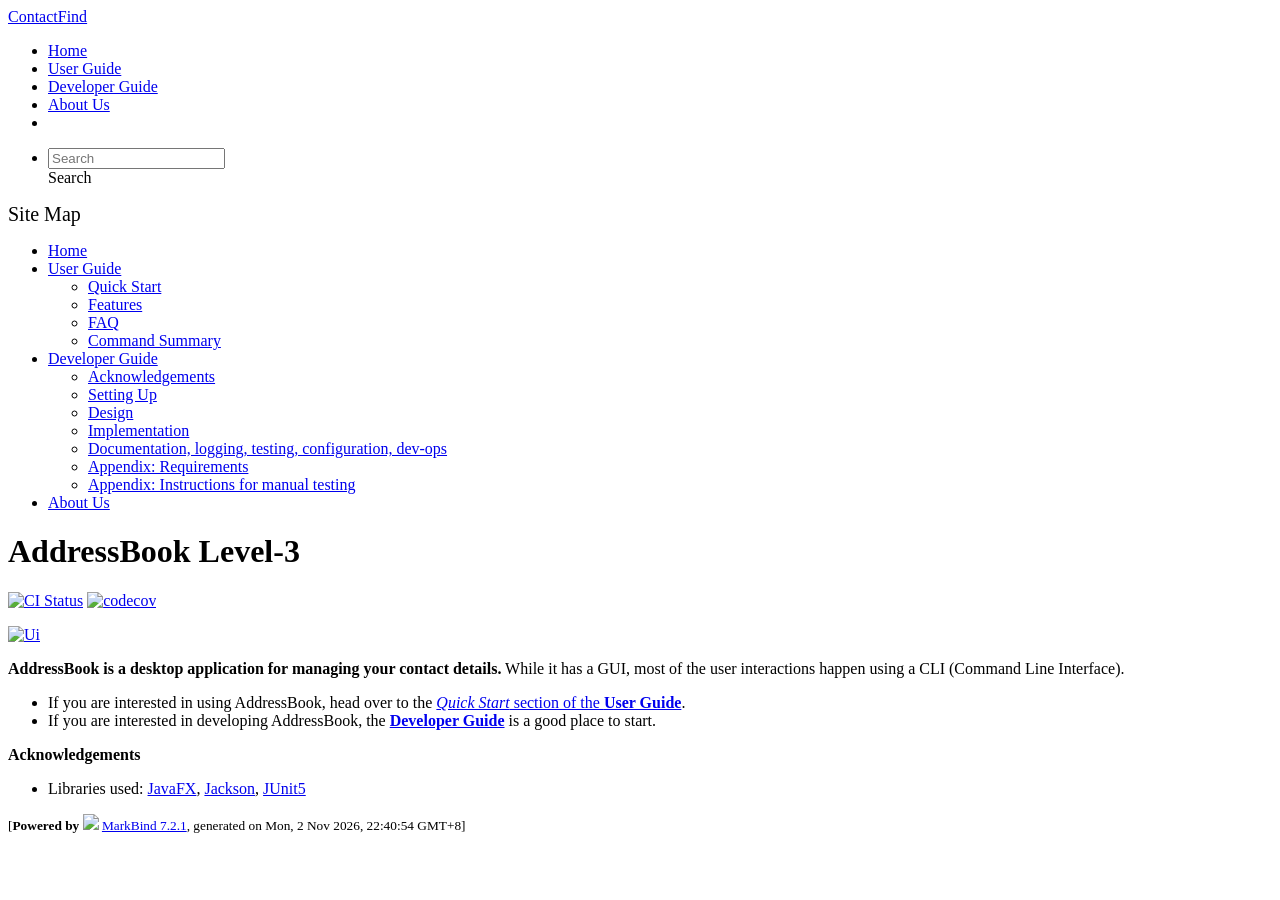
==== index.html @ 92389203 "deploy: ba1657b4b114d05a9017d8727f1a658572b34e5a" ====
<!DOCTYPE html>
<html data-dark-mode="false" data-code-theme="light">
<head>
    <script src="/tp/markbind/js/theme-manager.js"></script>
    <meta charset="utf-8">
    <meta http-equiv="X-UA-Compatible" content="IE=edge">
    <meta name="generator" content="MarkBind 7.2.1">
    <meta name="viewport" content="width=device-width, initial-scale=1"><title>ContactFind - AddressBook Level-3</title> <link rel="stylesheet" href="/tp/markbind/css/bootstrap.min.css"> <link rel="stylesheet" href="/tp/markbind/fontawesome/css/all.min.css"> <link rel="stylesheet" href="/tp/markbind/glyphicons/css/bootstrap-glyphicons.min.css">
    
    
    <link rel="stylesheet" id="markbind-highlight-light" href="/tp/markbind/css/codeblock-light.min.css">
    <link rel="stylesheet" id="markbind-highlight-dark" href="/tp/markbind/css/codeblock-dark.min.css">
    <script src="/tp/markbind/js/code-theme.js"></script><link rel="stylesheet" href="/tp/markbind/css/markbind.min.css"><link rel="stylesheet" href="/tp/plugins/markbind-plugin-anchors/markbind-plugin-anchors.css"><link rel="stylesheet" href="/tp/plugins/markbind-plugin-tree/markbind-plugin-tree.css">
    
  <link rel="stylesheet" href="/tp/stylesheets/main.css">
<link rel="icon" href="/tp/images/SeEduLogo.png"></head>
<script>
  const baseUrl = '/tp'
</script>
<body 
   
  data-code-theme="light">
<div id="app"><!--[--><header sticky><div data-v-94b60ff6><nav class="navbar navbar-expand-md d-print-none navbar-dark bg-dark" data-v-94b60ff6><div class="container-fluid" data-v-94b60ff6><div class="navbar-left" data-v-94b60ff6><!--[--><a href="/tp/index.html" title="Home" class="navbar-brand">ContactFind</a><!--]--></div><div class="navbar-default" data-v-94b60ff6><ul class="navbar-nav me-auto mt-2 mt-lg-0" data-v-94b60ff6><!--[--> <li><a href="/tp/index.html" class="nav-link">Home</a></li> <li><a href="/tp/UserGuide.html" class="nav-link">User Guide</a></li> <li><a href="/tp/DeveloperGuide.html" class="nav-link">Developer Guide</a></li> <li><a href="/tp/AboutUs.html" class="nav-link">About Us</a></li> <li><a href="https://github.com/se-edu/addressbook-level3" target="_blank" class="nav-link"><span><span aria-hidden="true" class="fab fa-github"></span></span></a></li> <!--]--></ul></div><div class="navbar-right" data-v-94b60ff6><ul class="navbar-nav" data-v-94b60ff6><!--[--><li><form class="navbar-form"><div style="position:relative;" class="dropdown" data-v-103d5c4e><!--[--><input value="" data-bs-toggle="dropdown" type="text" class="form-control" placeholder="Search" autocomplete="off" data-v-103d5c4e><div class="form-control placeholder-div-hidden" data-v-103d5c4e>Search</div><!--]--><ul class="dropdown-menu search-dropdown-menu dropdown-menu-hidden dropdown-menu-end" data-v-103d5c4e><!--[--><!--]--></ul></div></form></li><!--]--></ul><!----></div></div></nav><div style="display:none;" class="lower-navbar-container" data-v-94b60ff6><!--[--><!----><!----><!--]--></div></div></header> <div id="flex-body"><nav id="site-nav" data-v-6b1b63d2><!--[--><div class="site-nav-top"><div class="fw-bold mb-2" style="font-size:1.25rem;">Site Map</div></div> <div class="nav-component slim-scroll"><div class="site-nav-root"><!--[--><ul class="site-nav-list site-nav-list-root" data-v-6b1b63d2><!--[--><li><div class="site-nav-default-list-item site-nav-list-item-0" onclick="handleSiteNavClick(this)"><a href="/tp/index.html">Home</a></div></li> <li><div class="site-nav-default-list-item site-nav-list-item-0" onclick="handleSiteNavClick(this)"><a href="/tp/UserGuide.html">User Guide</a> <div class="site-nav-dropdown-btn-container"><i class="site-nav-dropdown-btn-icon site-nav-rotate-icon" onclick="handleSiteNavClick(this.parentNode.parentNode, false); event.stopPropagation();"><span class="glyphicon glyphicon-menu-down" aria-hidden="true"></span></i></div></div><ul class="site-nav-dropdown-container site-nav-dropdown-container-open site-nav-list"><li><div class="site-nav-default-list-item site-nav-list-item-1" onclick="handleSiteNavClick(this)"><a href="/tp/UserGuide.html#quick-start">Quick Start</a></div></li> <li><div class="site-nav-default-list-item site-nav-list-item-1" onclick="handleSiteNavClick(this)"><a href="/tp/UserGuide.html#features">Features</a></div></li> <li><div class="site-nav-default-list-item site-nav-list-item-1" onclick="handleSiteNavClick(this)"><a href="/tp/UserGuide.html#faq">FAQ</a></div></li> <li><div class="site-nav-default-list-item site-nav-list-item-1" onclick="handleSiteNavClick(this)"><a href="/tp/UserGuide.html#faq">Command Summary</a></div></li></ul></li> <li><div class="site-nav-default-list-item site-nav-list-item-0" onclick="handleSiteNavClick(this)"><a href="/tp/DeveloperGuide.html">Developer Guide</a> <div class="site-nav-dropdown-btn-container"><i class="site-nav-dropdown-btn-icon site-nav-rotate-icon" onclick="handleSiteNavClick(this.parentNode.parentNode, false); event.stopPropagation();"><span class="glyphicon glyphicon-menu-down" aria-hidden="true"></span></i></div></div><ul class="site-nav-dropdown-container site-nav-dropdown-container-open site-nav-list"><li><div class="site-nav-default-list-item site-nav-list-item-1" onclick="handleSiteNavClick(this)"><a href="/tp/DeveloperGuide.html#acknowledgements">Acknowledgements</a></div></li> <li><div class="site-nav-default-list-item site-nav-list-item-1" onclick="handleSiteNavClick(this)"><a href="/tp/DeveloperGuide.html#setting-up-getting-started">Setting Up</a></div></li> <li><div class="site-nav-default-list-item site-nav-list-item-1" onclick="handleSiteNavClick(this)"><a href="/tp/DeveloperGuide.html#design">Design</a></div></li> <li><div class="site-nav-default-list-item site-nav-list-item-1" onclick="handleSiteNavClick(this)"><a href="/tp/DeveloperGuide.html#implementation">Implementation</a></div></li> <li><div class="site-nav-default-list-item site-nav-list-item-1" onclick="handleSiteNavClick(this)"><a href="/tp/DeveloperGuide.html#documentation-logging-testing-configuration-dev-ops">Documentation, logging, testing, configuration, dev-ops</a></div></li> <li><div class="site-nav-default-list-item site-nav-list-item-1" onclick="handleSiteNavClick(this)"><a href="/tp/DeveloperGuide.html#appendix-requirements">Appendix: Requirements</a></div></li> <li><div class="site-nav-default-list-item site-nav-list-item-1" onclick="handleSiteNavClick(this)"><a href="/tp/DeveloperGuide.html#appendix-instructions-for-manual-testing">Appendix: Instructions for manual testing</a></div></li></ul></li> <li><div class="site-nav-default-list-item site-nav-list-item-0" onclick="handleSiteNavClick(this)"><a href="/tp/AboutUs.html">About Us</a></div></li><!--]--><!--v-if--></ul><!--]--></div></div><!--]--><!--v-if--></nav> <div id="content-wrapper"><h1 id="addressbook-level-3">AddressBook Level-3<a class="fa fa-anchor" href="#addressbook-level-3" onclick="event.stopPropagation()"></a></h1> <p><a href="https://github.com/se-edu/addressbook-level3/actions"><img src="https://github.com/se-edu/addressbook-level3/workflows/Java%20CI/badge.svg" alt="CI Status" class="img-fluid"></a> <a href="https://codecov.io/gh/se-edu/addressbook-level3"><img src="https://codecov.io/gh/se-edu/addressbook-level3/branch/master/graph/badge.svg" alt="codecov" class="img-fluid"></a></p> <p><a href="/tp/images/Ui.png" target="_self"><img src="/tp/images/Ui.png" alt="Ui" class="img-fluid"></a></p> <p><strong>AddressBook is a desktop application for managing your contact details.</strong> While it has a GUI, most of the user interactions happen using a CLI (Command Line Interface).</p> <ul><li>If you are interested in using AddressBook, head over to the <a href="/tp/UserGuide.html#quick-start"><em>Quick Start</em> section of the <strong>User Guide</strong></a>.</li> <li>If you are interested in developing AddressBook, the <a href="/tp/DeveloperGuide.html"><strong>Developer Guide</strong></a> is a good place to start.</li></ul> <p><strong>Acknowledgements</strong></p> <ul><li>Libraries used: <a href="https://openjfx.io/">JavaFX</a>, <a href="https://github.com/FasterXML/jackson">Jackson</a>, <a href="https://github.com/junit-team/junit5">JUnit5</a></li></ul></div> <nav id="page-nav" data-v-6b1b63d2><!--[--><div class="nav-component slim-scroll"></div><!--]--><!--v-if--></nav> <div class="scroll-top-button fa-lg d-print-none" style="display:none;bottom:2%;right:2%;position:fixed;" aria-hidden="true"><!--[--><i class="fas fa-arrow-circle-up"></i><!--]--></div></div> <footer><div class="text-center"><small>[<span><strong>Powered by</strong></span> <img src="https://markbind.org/favicon.ico" width="30"> <a href="https://markbind.org/">MarkBind 7.2.1</a>, generated on Mon, 2 Nov 2026, 22:40:54 GMT+8]</small></div></footer><!--]--></div>
</body><script src="/tp/markbind/js/bootstrap-utility.min.js"></script>
<script src="/tp/markbind/js/polyfill.min.js"></script>
<script src="/tp/markbind/js/vue.global.prod.min.js"></script>
<script src="/tp/markbind/js/markbind.min.js"></script>
<script src="index.page-vue-render.js"></script>
<script>
  MarkBind.setupWithSearch()
</script>
</html>
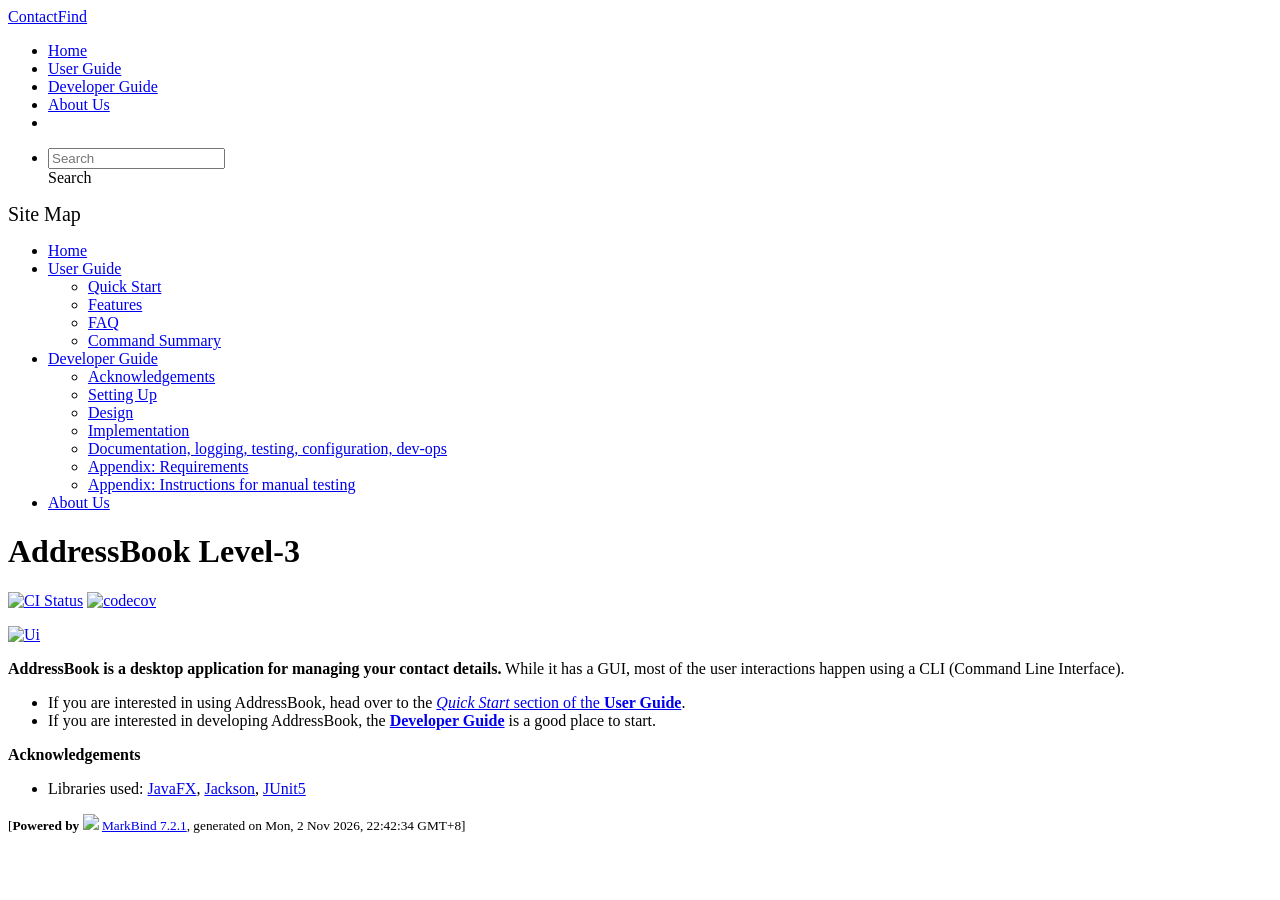
==== commit 96b0b983: "deploy: 3df058856e9d41b02d2380f1751b5ff3d4d474b1" ====
--- a/index.html
+++ b/index.html
@@ -20,7 +20,7 @@
 <body 
    
   data-code-theme="light">
-<div id="app"><!--[--><header sticky><div data-v-94b60ff6><nav class="navbar navbar-expand-md d-print-none navbar-dark bg-dark" data-v-94b60ff6><div class="container-fluid" data-v-94b60ff6><div class="navbar-left" data-v-94b60ff6><!--[--><a href="/tp/index.html" title="Home" class="navbar-brand">ContactFind</a><!--]--></div><div class="navbar-default" data-v-94b60ff6><ul class="navbar-nav me-auto mt-2 mt-lg-0" data-v-94b60ff6><!--[--> <li><a href="/tp/index.html" class="nav-link">Home</a></li> <li><a href="/tp/UserGuide.html" class="nav-link">User Guide</a></li> <li><a href="/tp/DeveloperGuide.html" class="nav-link">Developer Guide</a></li> <li><a href="/tp/AboutUs.html" class="nav-link">About Us</a></li> <li><a href="https://github.com/se-edu/addressbook-level3" target="_blank" class="nav-link"><span><span aria-hidden="true" class="fab fa-github"></span></span></a></li> <!--]--></ul></div><div class="navbar-right" data-v-94b60ff6><ul class="navbar-nav" data-v-94b60ff6><!--[--><li><form class="navbar-form"><div style="position:relative;" class="dropdown" data-v-103d5c4e><!--[--><input value="" data-bs-toggle="dropdown" type="text" class="form-control" placeholder="Search" autocomplete="off" data-v-103d5c4e><div class="form-control placeholder-div-hidden" data-v-103d5c4e>Search</div><!--]--><ul class="dropdown-menu search-dropdown-menu dropdown-menu-hidden dropdown-menu-end" data-v-103d5c4e><!--[--><!--]--></ul></div></form></li><!--]--></ul><!----></div></div></nav><div style="display:none;" class="lower-navbar-container" data-v-94b60ff6><!--[--><!----><!----><!--]--></div></div></header> <div id="flex-body"><nav id="site-nav" data-v-6b1b63d2><!--[--><div class="site-nav-top"><div class="fw-bold mb-2" style="font-size:1.25rem;">Site Map</div></div> <div class="nav-component slim-scroll"><div class="site-nav-root"><!--[--><ul class="site-nav-list site-nav-list-root" data-v-6b1b63d2><!--[--><li><div class="site-nav-default-list-item site-nav-list-item-0" onclick="handleSiteNavClick(this)"><a href="/tp/index.html">Home</a></div></li> <li><div class="site-nav-default-list-item site-nav-list-item-0" onclick="handleSiteNavClick(this)"><a href="/tp/UserGuide.html">User Guide</a> <div class="site-nav-dropdown-btn-container"><i class="site-nav-dropdown-btn-icon site-nav-rotate-icon" onclick="handleSiteNavClick(this.parentNode.parentNode, false); event.stopPropagation();"><span class="glyphicon glyphicon-menu-down" aria-hidden="true"></span></i></div></div><ul class="site-nav-dropdown-container site-nav-dropdown-container-open site-nav-list"><li><div class="site-nav-default-list-item site-nav-list-item-1" onclick="handleSiteNavClick(this)"><a href="/tp/UserGuide.html#quick-start">Quick Start</a></div></li> <li><div class="site-nav-default-list-item site-nav-list-item-1" onclick="handleSiteNavClick(this)"><a href="/tp/UserGuide.html#features">Features</a></div></li> <li><div class="site-nav-default-list-item site-nav-list-item-1" onclick="handleSiteNavClick(this)"><a href="/tp/UserGuide.html#faq">FAQ</a></div></li> <li><div class="site-nav-default-list-item site-nav-list-item-1" onclick="handleSiteNavClick(this)"><a href="/tp/UserGuide.html#faq">Command Summary</a></div></li></ul></li> <li><div class="site-nav-default-list-item site-nav-list-item-0" onclick="handleSiteNavClick(this)"><a href="/tp/DeveloperGuide.html">Developer Guide</a> <div class="site-nav-dropdown-btn-container"><i class="site-nav-dropdown-btn-icon site-nav-rotate-icon" onclick="handleSiteNavClick(this.parentNode.parentNode, false); event.stopPropagation();"><span class="glyphicon glyphicon-menu-down" aria-hidden="true"></span></i></div></div><ul class="site-nav-dropdown-container site-nav-dropdown-container-open site-nav-list"><li><div class="site-nav-default-list-item site-nav-list-item-1" onclick="handleSiteNavClick(this)"><a href="/tp/DeveloperGuide.html#acknowledgements">Acknowledgements</a></div></li> <li><div class="site-nav-default-list-item site-nav-list-item-1" onclick="handleSiteNavClick(this)"><a href="/tp/DeveloperGuide.html#setting-up-getting-started">Setting Up</a></div></li> <li><div class="site-nav-default-list-item site-nav-list-item-1" onclick="handleSiteNavClick(this)"><a href="/tp/DeveloperGuide.html#design">Design</a></div></li> <li><div class="site-nav-default-list-item site-nav-list-item-1" onclick="handleSiteNavClick(this)"><a href="/tp/DeveloperGuide.html#implementation">Implementation</a></div></li> <li><div class="site-nav-default-list-item site-nav-list-item-1" onclick="handleSiteNavClick(this)"><a href="/tp/DeveloperGuide.html#documentation-logging-testing-configuration-dev-ops">Documentation, logging, testing, configuration, dev-ops</a></div></li> <li><div class="site-nav-default-list-item site-nav-list-item-1" onclick="handleSiteNavClick(this)"><a href="/tp/DeveloperGuide.html#appendix-requirements">Appendix: Requirements</a></div></li> <li><div class="site-nav-default-list-item site-nav-list-item-1" onclick="handleSiteNavClick(this)"><a href="/tp/DeveloperGuide.html#appendix-instructions-for-manual-testing">Appendix: Instructions for manual testing</a></div></li></ul></li> <li><div class="site-nav-default-list-item site-nav-list-item-0" onclick="handleSiteNavClick(this)"><a href="/tp/AboutUs.html">About Us</a></div></li><!--]--><!--v-if--></ul><!--]--></div></div><!--]--><!--v-if--></nav> <div id="content-wrapper"><h1 id="addressbook-level-3">AddressBook Level-3<a class="fa fa-anchor" href="#addressbook-level-3" onclick="event.stopPropagation()"></a></h1> <p><a href="https://github.com/se-edu/addressbook-level3/actions"><img src="https://github.com/se-edu/addressbook-level3/workflows/Java%20CI/badge.svg" alt="CI Status" class="img-fluid"></a> <a href="https://codecov.io/gh/se-edu/addressbook-level3"><img src="https://codecov.io/gh/se-edu/addressbook-level3/branch/master/graph/badge.svg" alt="codecov" class="img-fluid"></a></p> <p><a href="/tp/images/Ui.png" target="_self"><img src="/tp/images/Ui.png" alt="Ui" class="img-fluid"></a></p> <p><strong>AddressBook is a desktop application for managing your contact details.</strong> While it has a GUI, most of the user interactions happen using a CLI (Command Line Interface).</p> <ul><li>If you are interested in using AddressBook, head over to the <a href="/tp/UserGuide.html#quick-start"><em>Quick Start</em> section of the <strong>User Guide</strong></a>.</li> <li>If you are interested in developing AddressBook, the <a href="/tp/DeveloperGuide.html"><strong>Developer Guide</strong></a> is a good place to start.</li></ul> <p><strong>Acknowledgements</strong></p> <ul><li>Libraries used: <a href="https://openjfx.io/">JavaFX</a>, <a href="https://github.com/FasterXML/jackson">Jackson</a>, <a href="https://github.com/junit-team/junit5">JUnit5</a></li></ul></div> <nav id="page-nav" data-v-6b1b63d2><!--[--><div class="nav-component slim-scroll"></div><!--]--><!--v-if--></nav> <div class="scroll-top-button fa-lg d-print-none" style="display:none;bottom:2%;right:2%;position:fixed;" aria-hidden="true"><!--[--><i class="fas fa-arrow-circle-up"></i><!--]--></div></div> <footer><div class="text-center"><small>[<span><strong>Powered by</strong></span> <img src="https://markbind.org/favicon.ico" width="30"> <a href="https://markbind.org/">MarkBind 7.2.1</a>, generated on Mon, 2 Nov 2026, 22:40:54 GMT+8]</small></div></footer><!--]--></div>
+<div id="app"><!--[--><header sticky><div data-v-94b60ff6><nav class="navbar navbar-expand-md d-print-none navbar-dark bg-dark" data-v-94b60ff6><div class="container-fluid" data-v-94b60ff6><div class="navbar-left" data-v-94b60ff6><!--[--><a href="/tp/index.html" title="Home" class="navbar-brand">ContactFind</a><!--]--></div><div class="navbar-default" data-v-94b60ff6><ul class="navbar-nav me-auto mt-2 mt-lg-0" data-v-94b60ff6><!--[--> <li><a href="/tp/index.html" class="nav-link">Home</a></li> <li><a href="/tp/UserGuide.html" class="nav-link">User Guide</a></li> <li><a href="/tp/DeveloperGuide.html" class="nav-link">Developer Guide</a></li> <li><a href="/tp/AboutUs.html" class="nav-link">About Us</a></li> <li><a href="https://github.com/se-edu/addressbook-level3" target="_blank" class="nav-link"><span><span aria-hidden="true" class="fab fa-github"></span></span></a></li> <!--]--></ul></div><div class="navbar-right" data-v-94b60ff6><ul class="navbar-nav" data-v-94b60ff6><!--[--><li><form class="navbar-form"><div style="position:relative;" class="dropdown" data-v-103d5c4e><!--[--><input value="" data-bs-toggle="dropdown" type="text" class="form-control" placeholder="Search" autocomplete="off" data-v-103d5c4e><div class="form-control placeholder-div-hidden" data-v-103d5c4e>Search</div><!--]--><ul class="dropdown-menu search-dropdown-menu dropdown-menu-hidden dropdown-menu-end" data-v-103d5c4e><!--[--><!--]--></ul></div></form></li><!--]--></ul><!----></div></div></nav><div style="display:none;" class="lower-navbar-container" data-v-94b60ff6><!--[--><!----><!----><!--]--></div></div></header> <div id="flex-body"><nav id="site-nav" data-v-6b1b63d2><!--[--><div class="site-nav-top"><div class="fw-bold mb-2" style="font-size:1.25rem;">Site Map</div></div> <div class="nav-component slim-scroll"><div class="site-nav-root"><!--[--><ul class="site-nav-list site-nav-list-root" data-v-6b1b63d2><!--[--><li><div class="site-nav-default-list-item site-nav-list-item-0" onclick="handleSiteNavClick(this)"><a href="/tp/index.html">Home</a></div></li> <li><div class="site-nav-default-list-item site-nav-list-item-0" onclick="handleSiteNavClick(this)"><a href="/tp/UserGuide.html">User Guide</a> <div class="site-nav-dropdown-btn-container"><i class="site-nav-dropdown-btn-icon site-nav-rotate-icon" onclick="handleSiteNavClick(this.parentNode.parentNode, false); event.stopPropagation();"><span class="glyphicon glyphicon-menu-down" aria-hidden="true"></span></i></div></div><ul class="site-nav-dropdown-container site-nav-dropdown-container-open site-nav-list"><li><div class="site-nav-default-list-item site-nav-list-item-1" onclick="handleSiteNavClick(this)"><a href="/tp/UserGuide.html#quick-start">Quick Start</a></div></li> <li><div class="site-nav-default-list-item site-nav-list-item-1" onclick="handleSiteNavClick(this)"><a href="/tp/UserGuide.html#features">Features</a></div></li> <li><div class="site-nav-default-list-item site-nav-list-item-1" onclick="handleSiteNavClick(this)"><a href="/tp/UserGuide.html#faq">FAQ</a></div></li> <li><div class="site-nav-default-list-item site-nav-list-item-1" onclick="handleSiteNavClick(this)"><a href="/tp/UserGuide.html#faq">Command Summary</a></div></li></ul></li> <li><div class="site-nav-default-list-item site-nav-list-item-0" onclick="handleSiteNavClick(this)"><a href="/tp/DeveloperGuide.html">Developer Guide</a> <div class="site-nav-dropdown-btn-container"><i class="site-nav-dropdown-btn-icon site-nav-rotate-icon" onclick="handleSiteNavClick(this.parentNode.parentNode, false); event.stopPropagation();"><span class="glyphicon glyphicon-menu-down" aria-hidden="true"></span></i></div></div><ul class="site-nav-dropdown-container site-nav-dropdown-container-open site-nav-list"><li><div class="site-nav-default-list-item site-nav-list-item-1" onclick="handleSiteNavClick(this)"><a href="/tp/DeveloperGuide.html#acknowledgements">Acknowledgements</a></div></li> <li><div class="site-nav-default-list-item site-nav-list-item-1" onclick="handleSiteNavClick(this)"><a href="/tp/DeveloperGuide.html#setting-up-getting-started">Setting Up</a></div></li> <li><div class="site-nav-default-list-item site-nav-list-item-1" onclick="handleSiteNavClick(this)"><a href="/tp/DeveloperGuide.html#design">Design</a></div></li> <li><div class="site-nav-default-list-item site-nav-list-item-1" onclick="handleSiteNavClick(this)"><a href="/tp/DeveloperGuide.html#implementation">Implementation</a></div></li> <li><div class="site-nav-default-list-item site-nav-list-item-1" onclick="handleSiteNavClick(this)"><a href="/tp/DeveloperGuide.html#documentation-logging-testing-configuration-dev-ops">Documentation, logging, testing, configuration, dev-ops</a></div></li> <li><div class="site-nav-default-list-item site-nav-list-item-1" onclick="handleSiteNavClick(this)"><a href="/tp/DeveloperGuide.html#appendix-requirements">Appendix: Requirements</a></div></li> <li><div class="site-nav-default-list-item site-nav-list-item-1" onclick="handleSiteNavClick(this)"><a href="/tp/DeveloperGuide.html#appendix-instructions-for-manual-testing">Appendix: Instructions for manual testing</a></div></li></ul></li> <li><div class="site-nav-default-list-item site-nav-list-item-0" onclick="handleSiteNavClick(this)"><a href="/tp/AboutUs.html">About Us</a></div></li><!--]--><!--v-if--></ul><!--]--></div></div><!--]--><!--v-if--></nav> <div id="content-wrapper"><h1 id="addressbook-level-3">AddressBook Level-3<a class="fa fa-anchor" href="#addressbook-level-3" onclick="event.stopPropagation()"></a></h1> <p><a href="https://github.com/se-edu/addressbook-level3/actions"><img src="https://github.com/se-edu/addressbook-level3/workflows/Java%20CI/badge.svg" alt="CI Status" class="img-fluid"></a> <a href="https://codecov.io/gh/se-edu/addressbook-level3"><img src="https://codecov.io/gh/se-edu/addressbook-level3/branch/master/graph/badge.svg" alt="codecov" class="img-fluid"></a></p> <p><a href="/tp/images/Ui.png" target="_self"><img src="/tp/images/Ui.png" alt="Ui" class="img-fluid"></a></p> <p><strong>AddressBook is a desktop application for managing your contact details.</strong> While it has a GUI, most of the user interactions happen using a CLI (Command Line Interface).</p> <ul><li>If you are interested in using AddressBook, head over to the <a href="/tp/UserGuide.html#quick-start"><em>Quick Start</em> section of the <strong>User Guide</strong></a>.</li> <li>If you are interested in developing AddressBook, the <a href="/tp/DeveloperGuide.html"><strong>Developer Guide</strong></a> is a good place to start.</li></ul> <p><strong>Acknowledgements</strong></p> <ul><li>Libraries used: <a href="https://openjfx.io/">JavaFX</a>, <a href="https://github.com/FasterXML/jackson">Jackson</a>, <a href="https://github.com/junit-team/junit5">JUnit5</a></li></ul></div> <nav id="page-nav" data-v-6b1b63d2><!--[--><div class="nav-component slim-scroll"></div><!--]--><!--v-if--></nav> <div class="scroll-top-button fa-lg d-print-none" style="display:none;bottom:2%;right:2%;position:fixed;" aria-hidden="true"><!--[--><i class="fas fa-arrow-circle-up"></i><!--]--></div></div> <footer><div class="text-center"><small>[<span><strong>Powered by</strong></span> <img src="https://markbind.org/favicon.ico" width="30"> <a href="https://markbind.org/">MarkBind 7.2.1</a>, generated on Mon, 2 Nov 2026, 22:42:34 GMT+8]</small></div></footer><!--]--></div>
 </body><script src="/tp/markbind/js/bootstrap-utility.min.js"></script>
 <script src="/tp/markbind/js/polyfill.min.js"></script>
 <script src="/tp/markbind/js/vue.global.prod.min.js"></script>
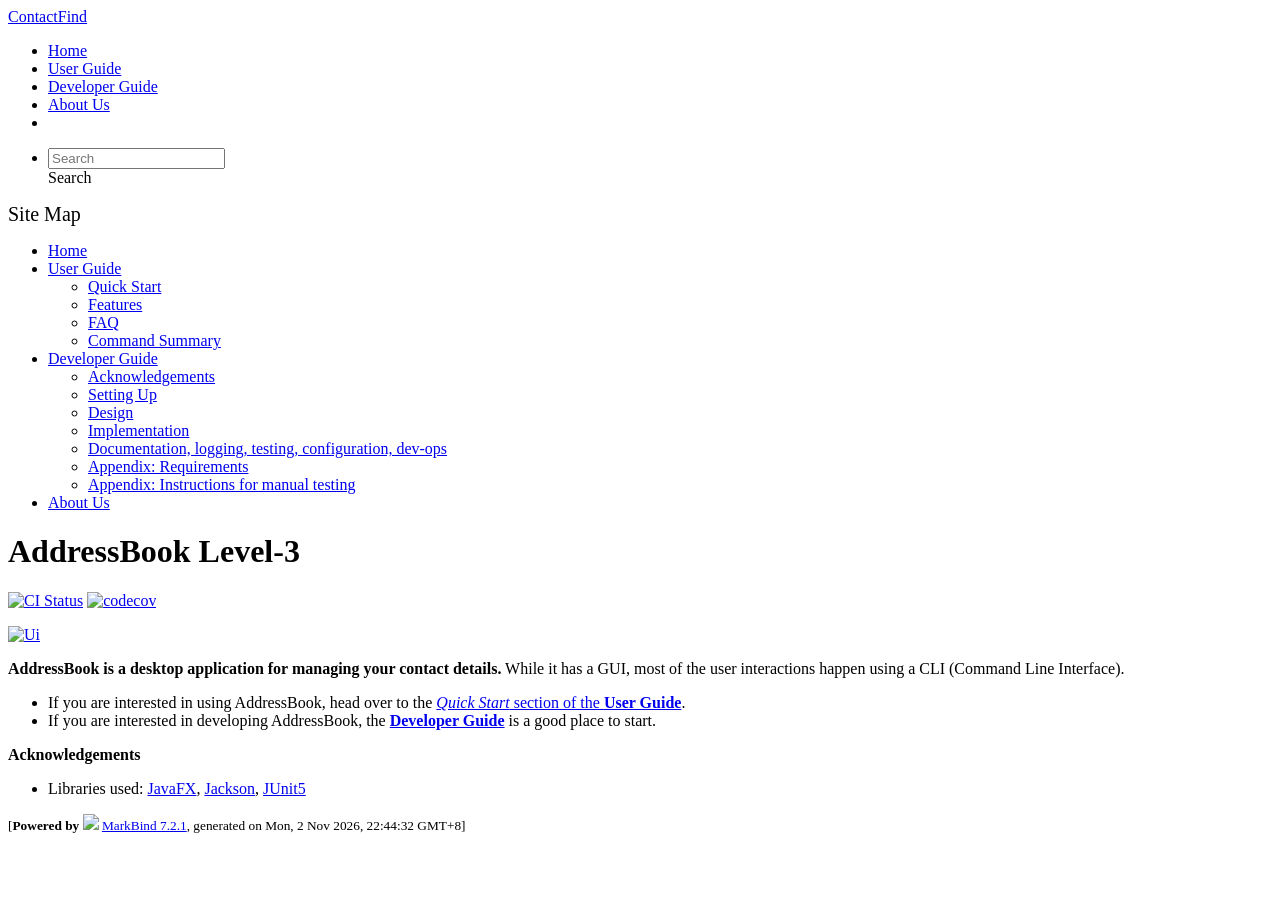
==== commit fdbd2f6f: "deploy: d84afc5c443d38f3efbd11026125a8b8b21d2b92" ====
--- a/index.html
+++ b/index.html
@@ -20,7 +20,7 @@
 <body 
    
   data-code-theme="light">
-<div id="app"><!--[--><header sticky><div data-v-94b60ff6><nav class="navbar navbar-expand-md d-print-none navbar-dark bg-dark" data-v-94b60ff6><div class="container-fluid" data-v-94b60ff6><div class="navbar-left" data-v-94b60ff6><!--[--><a href="/tp/index.html" title="Home" class="navbar-brand">ContactFind</a><!--]--></div><div class="navbar-default" data-v-94b60ff6><ul class="navbar-nav me-auto mt-2 mt-lg-0" data-v-94b60ff6><!--[--> <li><a href="/tp/index.html" class="nav-link">Home</a></li> <li><a href="/tp/UserGuide.html" class="nav-link">User Guide</a></li> <li><a href="/tp/DeveloperGuide.html" class="nav-link">Developer Guide</a></li> <li><a href="/tp/AboutUs.html" class="nav-link">About Us</a></li> <li><a href="https://github.com/se-edu/addressbook-level3" target="_blank" class="nav-link"><span><span aria-hidden="true" class="fab fa-github"></span></span></a></li> <!--]--></ul></div><div class="navbar-right" data-v-94b60ff6><ul class="navbar-nav" data-v-94b60ff6><!--[--><li><form class="navbar-form"><div style="position:relative;" class="dropdown" data-v-103d5c4e><!--[--><input value="" data-bs-toggle="dropdown" type="text" class="form-control" placeholder="Search" autocomplete="off" data-v-103d5c4e><div class="form-control placeholder-div-hidden" data-v-103d5c4e>Search</div><!--]--><ul class="dropdown-menu search-dropdown-menu dropdown-menu-hidden dropdown-menu-end" data-v-103d5c4e><!--[--><!--]--></ul></div></form></li><!--]--></ul><!----></div></div></nav><div style="display:none;" class="lower-navbar-container" data-v-94b60ff6><!--[--><!----><!----><!--]--></div></div></header> <div id="flex-body"><nav id="site-nav" data-v-6b1b63d2><!--[--><div class="site-nav-top"><div class="fw-bold mb-2" style="font-size:1.25rem;">Site Map</div></div> <div class="nav-component slim-scroll"><div class="site-nav-root"><!--[--><ul class="site-nav-list site-nav-list-root" data-v-6b1b63d2><!--[--><li><div class="site-nav-default-list-item site-nav-list-item-0" onclick="handleSiteNavClick(this)"><a href="/tp/index.html">Home</a></div></li> <li><div class="site-nav-default-list-item site-nav-list-item-0" onclick="handleSiteNavClick(this)"><a href="/tp/UserGuide.html">User Guide</a> <div class="site-nav-dropdown-btn-container"><i class="site-nav-dropdown-btn-icon site-nav-rotate-icon" onclick="handleSiteNavClick(this.parentNode.parentNode, false); event.stopPropagation();"><span class="glyphicon glyphicon-menu-down" aria-hidden="true"></span></i></div></div><ul class="site-nav-dropdown-container site-nav-dropdown-container-open site-nav-list"><li><div class="site-nav-default-list-item site-nav-list-item-1" onclick="handleSiteNavClick(this)"><a href="/tp/UserGuide.html#quick-start">Quick Start</a></div></li> <li><div class="site-nav-default-list-item site-nav-list-item-1" onclick="handleSiteNavClick(this)"><a href="/tp/UserGuide.html#features">Features</a></div></li> <li><div class="site-nav-default-list-item site-nav-list-item-1" onclick="handleSiteNavClick(this)"><a href="/tp/UserGuide.html#faq">FAQ</a></div></li> <li><div class="site-nav-default-list-item site-nav-list-item-1" onclick="handleSiteNavClick(this)"><a href="/tp/UserGuide.html#faq">Command Summary</a></div></li></ul></li> <li><div class="site-nav-default-list-item site-nav-list-item-0" onclick="handleSiteNavClick(this)"><a href="/tp/DeveloperGuide.html">Developer Guide</a> <div class="site-nav-dropdown-btn-container"><i class="site-nav-dropdown-btn-icon site-nav-rotate-icon" onclick="handleSiteNavClick(this.parentNode.parentNode, false); event.stopPropagation();"><span class="glyphicon glyphicon-menu-down" aria-hidden="true"></span></i></div></div><ul class="site-nav-dropdown-container site-nav-dropdown-container-open site-nav-list"><li><div class="site-nav-default-list-item site-nav-list-item-1" onclick="handleSiteNavClick(this)"><a href="/tp/DeveloperGuide.html#acknowledgements">Acknowledgements</a></div></li> <li><div class="site-nav-default-list-item site-nav-list-item-1" onclick="handleSiteNavClick(this)"><a href="/tp/DeveloperGuide.html#setting-up-getting-started">Setting Up</a></div></li> <li><div class="site-nav-default-list-item site-nav-list-item-1" onclick="handleSiteNavClick(this)"><a href="/tp/DeveloperGuide.html#design">Design</a></div></li> <li><div class="site-nav-default-list-item site-nav-list-item-1" onclick="handleSiteNavClick(this)"><a href="/tp/DeveloperGuide.html#implementation">Implementation</a></div></li> <li><div class="site-nav-default-list-item site-nav-list-item-1" onclick="handleSiteNavClick(this)"><a href="/tp/DeveloperGuide.html#documentation-logging-testing-configuration-dev-ops">Documentation, logging, testing, configuration, dev-ops</a></div></li> <li><div class="site-nav-default-list-item site-nav-list-item-1" onclick="handleSiteNavClick(this)"><a href="/tp/DeveloperGuide.html#appendix-requirements">Appendix: Requirements</a></div></li> <li><div class="site-nav-default-list-item site-nav-list-item-1" onclick="handleSiteNavClick(this)"><a href="/tp/DeveloperGuide.html#appendix-instructions-for-manual-testing">Appendix: Instructions for manual testing</a></div></li></ul></li> <li><div class="site-nav-default-list-item site-nav-list-item-0" onclick="handleSiteNavClick(this)"><a href="/tp/AboutUs.html">About Us</a></div></li><!--]--><!--v-if--></ul><!--]--></div></div><!--]--><!--v-if--></nav> <div id="content-wrapper"><h1 id="addressbook-level-3">AddressBook Level-3<a class="fa fa-anchor" href="#addressbook-level-3" onclick="event.stopPropagation()"></a></h1> <p><a href="https://github.com/se-edu/addressbook-level3/actions"><img src="https://github.com/se-edu/addressbook-level3/workflows/Java%20CI/badge.svg" alt="CI Status" class="img-fluid"></a> <a href="https://codecov.io/gh/se-edu/addressbook-level3"><img src="https://codecov.io/gh/se-edu/addressbook-level3/branch/master/graph/badge.svg" alt="codecov" class="img-fluid"></a></p> <p><a href="/tp/images/Ui.png" target="_self"><img src="/tp/images/Ui.png" alt="Ui" class="img-fluid"></a></p> <p><strong>AddressBook is a desktop application for managing your contact details.</strong> While it has a GUI, most of the user interactions happen using a CLI (Command Line Interface).</p> <ul><li>If you are interested in using AddressBook, head over to the <a href="/tp/UserGuide.html#quick-start"><em>Quick Start</em> section of the <strong>User Guide</strong></a>.</li> <li>If you are interested in developing AddressBook, the <a href="/tp/DeveloperGuide.html"><strong>Developer Guide</strong></a> is a good place to start.</li></ul> <p><strong>Acknowledgements</strong></p> <ul><li>Libraries used: <a href="https://openjfx.io/">JavaFX</a>, <a href="https://github.com/FasterXML/jackson">Jackson</a>, <a href="https://github.com/junit-team/junit5">JUnit5</a></li></ul></div> <nav id="page-nav" data-v-6b1b63d2><!--[--><div class="nav-component slim-scroll"></div><!--]--><!--v-if--></nav> <div class="scroll-top-button fa-lg d-print-none" style="display:none;bottom:2%;right:2%;position:fixed;" aria-hidden="true"><!--[--><i class="fas fa-arrow-circle-up"></i><!--]--></div></div> <footer><div class="text-center"><small>[<span><strong>Powered by</strong></span> <img src="https://markbind.org/favicon.ico" width="30"> <a href="https://markbind.org/">MarkBind 7.2.1</a>, generated on Mon, 2 Nov 2026, 22:42:34 GMT+8]</small></div></footer><!--]--></div>
+<div id="app"><!--[--><header sticky><div data-v-94b60ff6><nav class="navbar navbar-expand-md d-print-none navbar-dark bg-dark" data-v-94b60ff6><div class="container-fluid" data-v-94b60ff6><div class="navbar-left" data-v-94b60ff6><!--[--><a href="/tp/index.html" title="Home" class="navbar-brand">ContactFind</a><!--]--></div><div class="navbar-default" data-v-94b60ff6><ul class="navbar-nav me-auto mt-2 mt-lg-0" data-v-94b60ff6><!--[--> <li><a href="/tp/index.html" class="nav-link">Home</a></li> <li><a href="/tp/UserGuide.html" class="nav-link">User Guide</a></li> <li><a href="/tp/DeveloperGuide.html" class="nav-link">Developer Guide</a></li> <li><a href="/tp/AboutUs.html" class="nav-link">About Us</a></li> <li><a href="https://github.com/se-edu/addressbook-level3" target="_blank" class="nav-link"><span><span aria-hidden="true" class="fab fa-github"></span></span></a></li> <!--]--></ul></div><div class="navbar-right" data-v-94b60ff6><ul class="navbar-nav" data-v-94b60ff6><!--[--><li><form class="navbar-form"><div style="position:relative;" class="dropdown" data-v-103d5c4e><!--[--><input value="" data-bs-toggle="dropdown" type="text" class="form-control" placeholder="Search" autocomplete="off" data-v-103d5c4e><div class="form-control placeholder-div-hidden" data-v-103d5c4e>Search</div><!--]--><ul class="dropdown-menu search-dropdown-menu dropdown-menu-hidden dropdown-menu-end" data-v-103d5c4e><!--[--><!--]--></ul></div></form></li><!--]--></ul><!----></div></div></nav><div style="display:none;" class="lower-navbar-container" data-v-94b60ff6><!--[--><!----><!----><!--]--></div></div></header> <div id="flex-body"><nav id="site-nav" data-v-6b1b63d2><!--[--><div class="site-nav-top"><div class="fw-bold mb-2" style="font-size:1.25rem;">Site Map</div></div> <div class="nav-component slim-scroll"><div class="site-nav-root"><!--[--><ul class="site-nav-list site-nav-list-root" data-v-6b1b63d2><!--[--><li><div class="site-nav-default-list-item site-nav-list-item-0" onclick="handleSiteNavClick(this)"><a href="/tp/index.html">Home</a></div></li> <li><div class="site-nav-default-list-item site-nav-list-item-0" onclick="handleSiteNavClick(this)"><a href="/tp/UserGuide.html">User Guide</a> <div class="site-nav-dropdown-btn-container"><i class="site-nav-dropdown-btn-icon site-nav-rotate-icon" onclick="handleSiteNavClick(this.parentNode.parentNode, false); event.stopPropagation();"><span class="glyphicon glyphicon-menu-down" aria-hidden="true"></span></i></div></div><ul class="site-nav-dropdown-container site-nav-dropdown-container-open site-nav-list"><li><div class="site-nav-default-list-item site-nav-list-item-1" onclick="handleSiteNavClick(this)"><a href="/tp/UserGuide.html#quick-start">Quick Start</a></div></li> <li><div class="site-nav-default-list-item site-nav-list-item-1" onclick="handleSiteNavClick(this)"><a href="/tp/UserGuide.html#features">Features</a></div></li> <li><div class="site-nav-default-list-item site-nav-list-item-1" onclick="handleSiteNavClick(this)"><a href="/tp/UserGuide.html#faq">FAQ</a></div></li> <li><div class="site-nav-default-list-item site-nav-list-item-1" onclick="handleSiteNavClick(this)"><a href="/tp/UserGuide.html#faq">Command Summary</a></div></li></ul></li> <li><div class="site-nav-default-list-item site-nav-list-item-0" onclick="handleSiteNavClick(this)"><a href="/tp/DeveloperGuide.html">Developer Guide</a> <div class="site-nav-dropdown-btn-container"><i class="site-nav-dropdown-btn-icon site-nav-rotate-icon" onclick="handleSiteNavClick(this.parentNode.parentNode, false); event.stopPropagation();"><span class="glyphicon glyphicon-menu-down" aria-hidden="true"></span></i></div></div><ul class="site-nav-dropdown-container site-nav-dropdown-container-open site-nav-list"><li><div class="site-nav-default-list-item site-nav-list-item-1" onclick="handleSiteNavClick(this)"><a href="/tp/DeveloperGuide.html#acknowledgements">Acknowledgements</a></div></li> <li><div class="site-nav-default-list-item site-nav-list-item-1" onclick="handleSiteNavClick(this)"><a href="/tp/DeveloperGuide.html#setting-up-getting-started">Setting Up</a></div></li> <li><div class="site-nav-default-list-item site-nav-list-item-1" onclick="handleSiteNavClick(this)"><a href="/tp/DeveloperGuide.html#design">Design</a></div></li> <li><div class="site-nav-default-list-item site-nav-list-item-1" onclick="handleSiteNavClick(this)"><a href="/tp/DeveloperGuide.html#implementation">Implementation</a></div></li> <li><div class="site-nav-default-list-item site-nav-list-item-1" onclick="handleSiteNavClick(this)"><a href="/tp/DeveloperGuide.html#documentation-logging-testing-configuration-dev-ops">Documentation, logging, testing, configuration, dev-ops</a></div></li> <li><div class="site-nav-default-list-item site-nav-list-item-1" onclick="handleSiteNavClick(this)"><a href="/tp/DeveloperGuide.html#appendix-requirements">Appendix: Requirements</a></div></li> <li><div class="site-nav-default-list-item site-nav-list-item-1" onclick="handleSiteNavClick(this)"><a href="/tp/DeveloperGuide.html#appendix-instructions-for-manual-testing">Appendix: Instructions for manual testing</a></div></li></ul></li> <li><div class="site-nav-default-list-item site-nav-list-item-0" onclick="handleSiteNavClick(this)"><a href="/tp/AboutUs.html">About Us</a></div></li><!--]--><!--v-if--></ul><!--]--></div></div><!--]--><!--v-if--></nav> <div id="content-wrapper"><h1 id="addressbook-level-3">AddressBook Level-3<a class="fa fa-anchor" href="#addressbook-level-3" onclick="event.stopPropagation()"></a></h1> <p><a href="https://github.com/se-edu/addressbook-level3/actions"><img src="https://github.com/se-edu/addressbook-level3/workflows/Java%20CI/badge.svg" alt="CI Status" class="img-fluid"></a> <a href="https://codecov.io/gh/se-edu/addressbook-level3"><img src="https://codecov.io/gh/se-edu/addressbook-level3/branch/master/graph/badge.svg" alt="codecov" class="img-fluid"></a></p> <p><a href="/tp/images/Ui.png" target="_self"><img src="/tp/images/Ui.png" alt="Ui" class="img-fluid"></a></p> <p><strong>AddressBook is a desktop application for managing your contact details.</strong> While it has a GUI, most of the user interactions happen using a CLI (Command Line Interface).</p> <ul><li>If you are interested in using AddressBook, head over to the <a href="/tp/UserGuide.html#quick-start"><em>Quick Start</em> section of the <strong>User Guide</strong></a>.</li> <li>If you are interested in developing AddressBook, the <a href="/tp/DeveloperGuide.html"><strong>Developer Guide</strong></a> is a good place to start.</li></ul> <p><strong>Acknowledgements</strong></p> <ul><li>Libraries used: <a href="https://openjfx.io/">JavaFX</a>, <a href="https://github.com/FasterXML/jackson">Jackson</a>, <a href="https://github.com/junit-team/junit5">JUnit5</a></li></ul></div> <nav id="page-nav" data-v-6b1b63d2><!--[--><div class="nav-component slim-scroll"></div><!--]--><!--v-if--></nav> <div class="scroll-top-button fa-lg d-print-none" style="display:none;bottom:2%;right:2%;position:fixed;" aria-hidden="true"><!--[--><i class="fas fa-arrow-circle-up"></i><!--]--></div></div> <footer><div class="text-center"><small>[<span><strong>Powered by</strong></span> <img src="https://markbind.org/favicon.ico" width="30"> <a href="https://markbind.org/">MarkBind 7.2.1</a>, generated on Mon, 2 Nov 2026, 22:44:32 GMT+8]</small></div></footer><!--]--></div>
 </body><script src="/tp/markbind/js/bootstrap-utility.min.js"></script>
 <script src="/tp/markbind/js/polyfill.min.js"></script>
 <script src="/tp/markbind/js/vue.global.prod.min.js"></script>
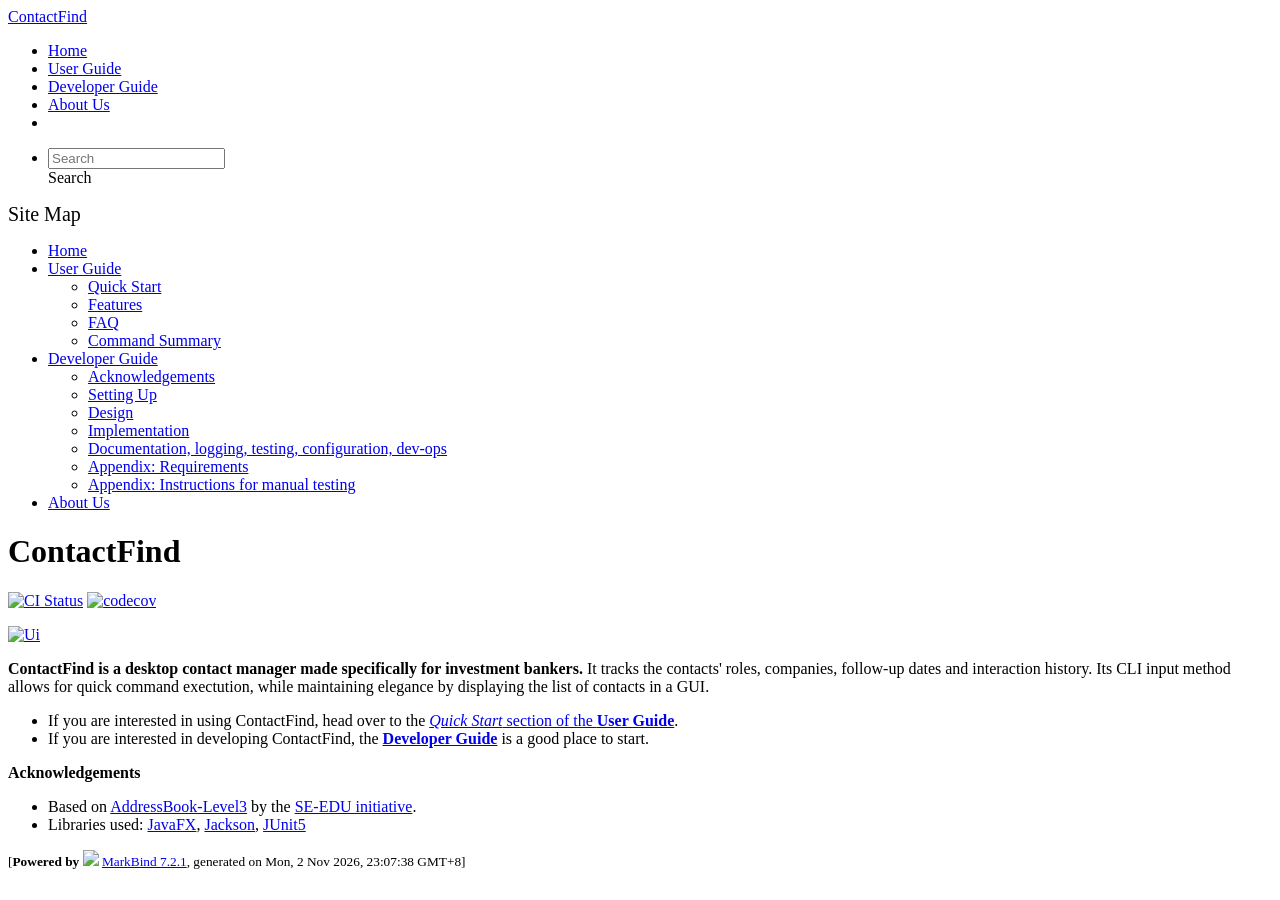
==== commit b32f1be3: "deploy: 77e94e2236f0903007e630ffa705172fc25cbd3d" ====
--- a/index.html
+++ b/index.html
@@ -20,7 +20,10 @@
 <body 
    
   data-code-theme="light">
-<div id="app"><!--[--><header sticky><div data-v-94b60ff6><nav class="navbar navbar-expand-md d-print-none navbar-dark bg-dark" data-v-94b60ff6><div class="container-fluid" data-v-94b60ff6><div class="navbar-left" data-v-94b60ff6><!--[--><a href="/tp/index.html" title="Home" class="navbar-brand">ContactFind</a><!--]--></div><div class="navbar-default" data-v-94b60ff6><ul class="navbar-nav me-auto mt-2 mt-lg-0" data-v-94b60ff6><!--[--> <li><a href="/tp/index.html" class="nav-link">Home</a></li> <li><a href="/tp/UserGuide.html" class="nav-link">User Guide</a></li> <li><a href="/tp/DeveloperGuide.html" class="nav-link">Developer Guide</a></li> <li><a href="/tp/AboutUs.html" class="nav-link">About Us</a></li> <li><a href="https://github.com/se-edu/addressbook-level3" target="_blank" class="nav-link"><span><span aria-hidden="true" class="fab fa-github"></span></span></a></li> <!--]--></ul></div><div class="navbar-right" data-v-94b60ff6><ul class="navbar-nav" data-v-94b60ff6><!--[--><li><form class="navbar-form"><div style="position:relative;" class="dropdown" data-v-103d5c4e><!--[--><input value="" data-bs-toggle="dropdown" type="text" class="form-control" placeholder="Search" autocomplete="off" data-v-103d5c4e><div class="form-control placeholder-div-hidden" data-v-103d5c4e>Search</div><!--]--><ul class="dropdown-menu search-dropdown-menu dropdown-menu-hidden dropdown-menu-end" data-v-103d5c4e><!--[--><!--]--></ul></div></form></li><!--]--></ul><!----></div></div></nav><div style="display:none;" class="lower-navbar-container" data-v-94b60ff6><!--[--><!----><!----><!--]--></div></div></header> <div id="flex-body"><nav id="site-nav" data-v-6b1b63d2><!--[--><div class="site-nav-top"><div class="fw-bold mb-2" style="font-size:1.25rem;">Site Map</div></div> <div class="nav-component slim-scroll"><div class="site-nav-root"><!--[--><ul class="site-nav-list site-nav-list-root" data-v-6b1b63d2><!--[--><li><div class="site-nav-default-list-item site-nav-list-item-0" onclick="handleSiteNavClick(this)"><a href="/tp/index.html">Home</a></div></li> <li><div class="site-nav-default-list-item site-nav-list-item-0" onclick="handleSiteNavClick(this)"><a href="/tp/UserGuide.html">User Guide</a> <div class="site-nav-dropdown-btn-container"><i class="site-nav-dropdown-btn-icon site-nav-rotate-icon" onclick="handleSiteNavClick(this.parentNode.parentNode, false); event.stopPropagation();"><span class="glyphicon glyphicon-menu-down" aria-hidden="true"></span></i></div></div><ul class="site-nav-dropdown-container site-nav-dropdown-container-open site-nav-list"><li><div class="site-nav-default-list-item site-nav-list-item-1" onclick="handleSiteNavClick(this)"><a href="/tp/UserGuide.html#quick-start">Quick Start</a></div></li> <li><div class="site-nav-default-list-item site-nav-list-item-1" onclick="handleSiteNavClick(this)"><a href="/tp/UserGuide.html#features">Features</a></div></li> <li><div class="site-nav-default-list-item site-nav-list-item-1" onclick="handleSiteNavClick(this)"><a href="/tp/UserGuide.html#faq">FAQ</a></div></li> <li><div class="site-nav-default-list-item site-nav-list-item-1" onclick="handleSiteNavClick(this)"><a href="/tp/UserGuide.html#faq">Command Summary</a></div></li></ul></li> <li><div class="site-nav-default-list-item site-nav-list-item-0" onclick="handleSiteNavClick(this)"><a href="/tp/DeveloperGuide.html">Developer Guide</a> <div class="site-nav-dropdown-btn-container"><i class="site-nav-dropdown-btn-icon site-nav-rotate-icon" onclick="handleSiteNavClick(this.parentNode.parentNode, false); event.stopPropagation();"><span class="glyphicon glyphicon-menu-down" aria-hidden="true"></span></i></div></div><ul class="site-nav-dropdown-container site-nav-dropdown-container-open site-nav-list"><li><div class="site-nav-default-list-item site-nav-list-item-1" onclick="handleSiteNavClick(this)"><a href="/tp/DeveloperGuide.html#acknowledgements">Acknowledgements</a></div></li> <li><div class="site-nav-default-list-item site-nav-list-item-1" onclick="handleSiteNavClick(this)"><a href="/tp/DeveloperGuide.html#setting-up-getting-started">Setting Up</a></div></li> <li><div class="site-nav-default-list-item site-nav-list-item-1" onclick="handleSiteNavClick(this)"><a href="/tp/DeveloperGuide.html#design">Design</a></div></li> <li><div class="site-nav-default-list-item site-nav-list-item-1" onclick="handleSiteNavClick(this)"><a href="/tp/DeveloperGuide.html#implementation">Implementation</a></div></li> <li><div class="site-nav-default-list-item site-nav-list-item-1" onclick="handleSiteNavClick(this)"><a href="/tp/DeveloperGuide.html#documentation-logging-testing-configuration-dev-ops">Documentation, logging, testing, configuration, dev-ops</a></div></li> <li><div class="site-nav-default-list-item site-nav-list-item-1" onclick="handleSiteNavClick(this)"><a href="/tp/DeveloperGuide.html#appendix-requirements">Appendix: Requirements</a></div></li> <li><div class="site-nav-default-list-item site-nav-list-item-1" onclick="handleSiteNavClick(this)"><a href="/tp/DeveloperGuide.html#appendix-instructions-for-manual-testing">Appendix: Instructions for manual testing</a></div></li></ul></li> <li><div class="site-nav-default-list-item site-nav-list-item-0" onclick="handleSiteNavClick(this)"><a href="/tp/AboutUs.html">About Us</a></div></li><!--]--><!--v-if--></ul><!--]--></div></div><!--]--><!--v-if--></nav> <div id="content-wrapper"><h1 id="addressbook-level-3">AddressBook Level-3<a class="fa fa-anchor" href="#addressbook-level-3" onclick="event.stopPropagation()"></a></h1> <p><a href="https://github.com/se-edu/addressbook-level3/actions"><img src="https://github.com/se-edu/addressbook-level3/workflows/Java%20CI/badge.svg" alt="CI Status" class="img-fluid"></a> <a href="https://codecov.io/gh/se-edu/addressbook-level3"><img src="https://codecov.io/gh/se-edu/addressbook-level3/branch/master/graph/badge.svg" alt="codecov" class="img-fluid"></a></p> <p><a href="/tp/images/Ui.png" target="_self"><img src="/tp/images/Ui.png" alt="Ui" class="img-fluid"></a></p> <p><strong>AddressBook is a desktop application for managing your contact details.</strong> While it has a GUI, most of the user interactions happen using a CLI (Command Line Interface).</p> <ul><li>If you are interested in using AddressBook, head over to the <a href="/tp/UserGuide.html#quick-start"><em>Quick Start</em> section of the <strong>User Guide</strong></a>.</li> <li>If you are interested in developing AddressBook, the <a href="/tp/DeveloperGuide.html"><strong>Developer Guide</strong></a> is a good place to start.</li></ul> <p><strong>Acknowledgements</strong></p> <ul><li>Libraries used: <a href="https://openjfx.io/">JavaFX</a>, <a href="https://github.com/FasterXML/jackson">Jackson</a>, <a href="https://github.com/junit-team/junit5">JUnit5</a></li></ul></div> <nav id="page-nav" data-v-6b1b63d2><!--[--><div class="nav-component slim-scroll"></div><!--]--><!--v-if--></nav> <div class="scroll-top-button fa-lg d-print-none" style="display:none;bottom:2%;right:2%;position:fixed;" aria-hidden="true"><!--[--><i class="fas fa-arrow-circle-up"></i><!--]--></div></div> <footer><div class="text-center"><small>[<span><strong>Powered by</strong></span> <img src="https://markbind.org/favicon.ico" width="30"> <a href="https://markbind.org/">MarkBind 7.2.1</a>, generated on Mon, 2 Nov 2026, 22:44:32 GMT+8]</small></div></footer><!--]--></div>
+<div id="app"><!--[--><header sticky><div data-v-94b60ff6><nav class="navbar navbar-expand-md d-print-none navbar-dark bg-dark" data-v-94b60ff6><div class="container-fluid" data-v-94b60ff6><div class="navbar-left" data-v-94b60ff6><!--[--><a href="/tp/index.html" title="Home" class="navbar-brand">ContactFind</a><!--]--></div><div class="navbar-default" data-v-94b60ff6><ul class="navbar-nav me-auto mt-2 mt-lg-0" data-v-94b60ff6><!--[--> <li><a href="/tp/index.html" class="nav-link">Home</a></li> <li><a href="/tp/UserGuide.html" class="nav-link">User Guide</a></li> <li><a href="/tp/DeveloperGuide.html" class="nav-link">Developer Guide</a></li> <li><a href="/tp/AboutUs.html" class="nav-link">About Us</a></li> <li><a href="https://github.com/se-edu/addressbook-level3" target="_blank" class="nav-link"><span><span aria-hidden="true" class="fab fa-github"></span></span></a></li> <!--]--></ul></div><div class="navbar-right" data-v-94b60ff6><ul class="navbar-nav" data-v-94b60ff6><!--[--><li><form class="navbar-form"><div style="position:relative;" class="dropdown" data-v-103d5c4e><!--[--><input value="" data-bs-toggle="dropdown" type="text" class="form-control" placeholder="Search" autocomplete="off" data-v-103d5c4e><div class="form-control placeholder-div-hidden" data-v-103d5c4e>Search</div><!--]--><ul class="dropdown-menu search-dropdown-menu dropdown-menu-hidden dropdown-menu-end" data-v-103d5c4e><!--[--><!--]--></ul></div></form></li><!--]--></ul><!----></div></div></nav><div style="display:none;" class="lower-navbar-container" data-v-94b60ff6><!--[--><!----><!----><!--]--></div></div></header> <div id="flex-body"><nav id="site-nav" data-v-6b1b63d2><!--[--><div class="site-nav-top"><div class="fw-bold mb-2" style="font-size:1.25rem;">Site Map</div></div> <div class="nav-component slim-scroll"><div class="site-nav-root"><!--[--><ul class="site-nav-list site-nav-list-root" data-v-6b1b63d2><!--[--><li><div class="site-nav-default-list-item site-nav-list-item-0" onclick="handleSiteNavClick(this)"><a href="/tp/index.html">Home</a></div></li> <li><div class="site-nav-default-list-item site-nav-list-item-0" onclick="handleSiteNavClick(this)"><a href="/tp/UserGuide.html">User Guide</a> <div class="site-nav-dropdown-btn-container"><i class="site-nav-dropdown-btn-icon site-nav-rotate-icon" onclick="handleSiteNavClick(this.parentNode.parentNode, false); event.stopPropagation();"><span class="glyphicon glyphicon-menu-down" aria-hidden="true"></span></i></div></div><ul class="site-nav-dropdown-container site-nav-dropdown-container-open site-nav-list"><li><div class="site-nav-default-list-item site-nav-list-item-1" onclick="handleSiteNavClick(this)"><a href="/tp/UserGuide.html#quick-start">Quick Start</a></div></li> <li><div class="site-nav-default-list-item site-nav-list-item-1" onclick="handleSiteNavClick(this)"><a href="/tp/UserGuide.html#features">Features</a></div></li> <li><div class="site-nav-default-list-item site-nav-list-item-1" onclick="handleSiteNavClick(this)"><a href="/tp/UserGuide.html#faq">FAQ</a></div></li> <li><div class="site-nav-default-list-item site-nav-list-item-1" onclick="handleSiteNavClick(this)"><a href="/tp/UserGuide.html#faq">Command Summary</a></div></li></ul></li> <li><div class="site-nav-default-list-item site-nav-list-item-0" onclick="handleSiteNavClick(this)"><a href="/tp/DeveloperGuide.html">Developer Guide</a> <div class="site-nav-dropdown-btn-container"><i class="site-nav-dropdown-btn-icon site-nav-rotate-icon" onclick="handleSiteNavClick(this.parentNode.parentNode, false); event.stopPropagation();"><span class="glyphicon glyphicon-menu-down" aria-hidden="true"></span></i></div></div><ul class="site-nav-dropdown-container site-nav-dropdown-container-open site-nav-list"><li><div class="site-nav-default-list-item site-nav-list-item-1" onclick="handleSiteNavClick(this)"><a href="/tp/DeveloperGuide.html#acknowledgements">Acknowledgements</a></div></li> <li><div class="site-nav-default-list-item site-nav-list-item-1" onclick="handleSiteNavClick(this)"><a href="/tp/DeveloperGuide.html#setting-up-getting-started">Setting Up</a></div></li> <li><div class="site-nav-default-list-item site-nav-list-item-1" onclick="handleSiteNavClick(this)"><a href="/tp/DeveloperGuide.html#design">Design</a></div></li> <li><div class="site-nav-default-list-item site-nav-list-item-1" onclick="handleSiteNavClick(this)"><a href="/tp/DeveloperGuide.html#implementation">Implementation</a></div></li> <li><div class="site-nav-default-list-item site-nav-list-item-1" onclick="handleSiteNavClick(this)"><a href="/tp/DeveloperGuide.html#documentation-logging-testing-configuration-dev-ops">Documentation, logging, testing, configuration, dev-ops</a></div></li> <li><div class="site-nav-default-list-item site-nav-list-item-1" onclick="handleSiteNavClick(this)"><a href="/tp/DeveloperGuide.html#appendix-requirements">Appendix: Requirements</a></div></li> <li><div class="site-nav-default-list-item site-nav-list-item-1" onclick="handleSiteNavClick(this)"><a href="/tp/DeveloperGuide.html#appendix-instructions-for-manual-testing">Appendix: Instructions for manual testing</a></div></li></ul></li> <li><div class="site-nav-default-list-item site-nav-list-item-0" onclick="handleSiteNavClick(this)"><a href="/tp/AboutUs.html">About Us</a></div></li><!--]--><!--v-if--></ul><!--]--></div></div><!--]--><!--v-if--></nav> <div id="content-wrapper"><h1 id="contactfind">ContactFind<a class="fa fa-anchor" href="#contactfind" onclick="event.stopPropagation()"></a></h1> <p><a href="https://github.com/AY2627S1-CS2103T-F12-2/tp/actions"><img src="https://github.com/AY2627S1-CS2103T-F12-2/tp/workflows/Java%20CI/badge.svg" alt="CI Status" class="img-fluid"></a> <a href="https://codecov.io/gh/AY2627S1-CS2103T-F12-2/tp"><img src="https://codecov.io/gh/AY2627S1-CS2103T-F12-2/tp/branch/master/graph/badge.svg" alt="codecov" class="img-fluid"></a></p> <p><a href="/tp/images/Ui.png" target="_self"><img src="/tp/images/Ui.png" alt="Ui" class="img-fluid"></a></p> <p><strong>ContactFind is a desktop contact manager made specifically for investment bankers.</strong>
+It tracks the contacts&#39; roles, companies, follow-up dates and interaction history.
+Its CLI input method allows for quick command exectution,
+while maintaining elegance by displaying the list of contacts in a GUI.</p> <ul><li>If you are interested in using ContactFind, head over to the <a href="/tp/UserGuide.html#quick-start"><em>Quick Start</em> section of the <strong>User Guide</strong></a>.</li> <li>If you are interested in developing ContactFind, the <a href="/tp/DeveloperGuide.html"><strong>Developer Guide</strong></a> is a good place to start.</li></ul> <p><strong>Acknowledgements</strong></p> <ul><li>Based on <a href="https://github.com/se-edu/addressbook-level3">AddressBook-Level3</a> by the <a href="https://se-education.org/">SE-EDU initiative</a>.</li> <li>Libraries used: <a href="https://openjfx.io/">JavaFX</a>, <a href="https://github.com/FasterXML/jackson">Jackson</a>, <a href="https://github.com/junit-team/junit5">JUnit5</a></li></ul></div> <nav id="page-nav" data-v-6b1b63d2><!--[--><div class="nav-component slim-scroll"></div><!--]--><!--v-if--></nav> <div class="scroll-top-button fa-lg d-print-none" style="display:none;bottom:2%;right:2%;position:fixed;" aria-hidden="true"><!--[--><i class="fas fa-arrow-circle-up"></i><!--]--></div></div> <footer><div class="text-center"><small>[<span><strong>Powered by</strong></span> <img src="https://markbind.org/favicon.ico" width="30"> <a href="https://markbind.org/">MarkBind 7.2.1</a>, generated on Mon, 2 Nov 2026, 23:07:38 GMT+8]</small></div></footer><!--]--></div>
 </body><script src="/tp/markbind/js/bootstrap-utility.min.js"></script>
 <script src="/tp/markbind/js/polyfill.min.js"></script>
 <script src="/tp/markbind/js/vue.global.prod.min.js"></script>
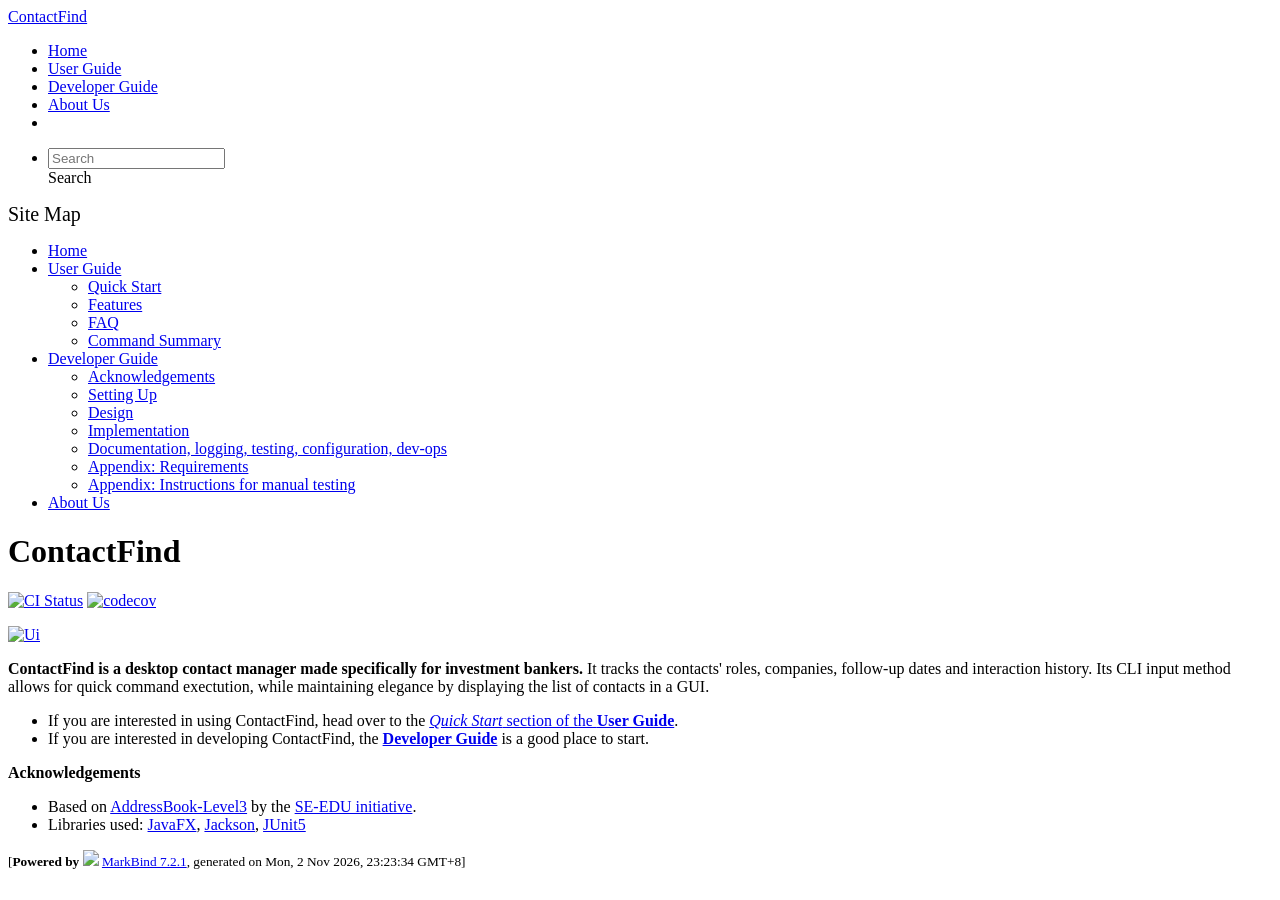
==== commit e4642a34: "deploy: fa45ab5c5de24b31f375bf68427f7e07efb91c89" ====
--- a/index.html
+++ b/index.html
@@ -23,7 +23,7 @@
 <div id="app"><!--[--><header sticky><div data-v-94b60ff6><nav class="navbar navbar-expand-md d-print-none navbar-dark bg-dark" data-v-94b60ff6><div class="container-fluid" data-v-94b60ff6><div class="navbar-left" data-v-94b60ff6><!--[--><a href="/tp/index.html" title="Home" class="navbar-brand">ContactFind</a><!--]--></div><div class="navbar-default" data-v-94b60ff6><ul class="navbar-nav me-auto mt-2 mt-lg-0" data-v-94b60ff6><!--[--> <li><a href="/tp/index.html" class="nav-link">Home</a></li> <li><a href="/tp/UserGuide.html" class="nav-link">User Guide</a></li> <li><a href="/tp/DeveloperGuide.html" class="nav-link">Developer Guide</a></li> <li><a href="/tp/AboutUs.html" class="nav-link">About Us</a></li> <li><a href="https://github.com/se-edu/addressbook-level3" target="_blank" class="nav-link"><span><span aria-hidden="true" class="fab fa-github"></span></span></a></li> <!--]--></ul></div><div class="navbar-right" data-v-94b60ff6><ul class="navbar-nav" data-v-94b60ff6><!--[--><li><form class="navbar-form"><div style="position:relative;" class="dropdown" data-v-103d5c4e><!--[--><input value="" data-bs-toggle="dropdown" type="text" class="form-control" placeholder="Search" autocomplete="off" data-v-103d5c4e><div class="form-control placeholder-div-hidden" data-v-103d5c4e>Search</div><!--]--><ul class="dropdown-menu search-dropdown-menu dropdown-menu-hidden dropdown-menu-end" data-v-103d5c4e><!--[--><!--]--></ul></div></form></li><!--]--></ul><!----></div></div></nav><div style="display:none;" class="lower-navbar-container" data-v-94b60ff6><!--[--><!----><!----><!--]--></div></div></header> <div id="flex-body"><nav id="site-nav" data-v-6b1b63d2><!--[--><div class="site-nav-top"><div class="fw-bold mb-2" style="font-size:1.25rem;">Site Map</div></div> <div class="nav-component slim-scroll"><div class="site-nav-root"><!--[--><ul class="site-nav-list site-nav-list-root" data-v-6b1b63d2><!--[--><li><div class="site-nav-default-list-item site-nav-list-item-0" onclick="handleSiteNavClick(this)"><a href="/tp/index.html">Home</a></div></li> <li><div class="site-nav-default-list-item site-nav-list-item-0" onclick="handleSiteNavClick(this)"><a href="/tp/UserGuide.html">User Guide</a> <div class="site-nav-dropdown-btn-container"><i class="site-nav-dropdown-btn-icon site-nav-rotate-icon" onclick="handleSiteNavClick(this.parentNode.parentNode, false); event.stopPropagation();"><span class="glyphicon glyphicon-menu-down" aria-hidden="true"></span></i></div></div><ul class="site-nav-dropdown-container site-nav-dropdown-container-open site-nav-list"><li><div class="site-nav-default-list-item site-nav-list-item-1" onclick="handleSiteNavClick(this)"><a href="/tp/UserGuide.html#quick-start">Quick Start</a></div></li> <li><div class="site-nav-default-list-item site-nav-list-item-1" onclick="handleSiteNavClick(this)"><a href="/tp/UserGuide.html#features">Features</a></div></li> <li><div class="site-nav-default-list-item site-nav-list-item-1" onclick="handleSiteNavClick(this)"><a href="/tp/UserGuide.html#faq">FAQ</a></div></li> <li><div class="site-nav-default-list-item site-nav-list-item-1" onclick="handleSiteNavClick(this)"><a href="/tp/UserGuide.html#faq">Command Summary</a></div></li></ul></li> <li><div class="site-nav-default-list-item site-nav-list-item-0" onclick="handleSiteNavClick(this)"><a href="/tp/DeveloperGuide.html">Developer Guide</a> <div class="site-nav-dropdown-btn-container"><i class="site-nav-dropdown-btn-icon site-nav-rotate-icon" onclick="handleSiteNavClick(this.parentNode.parentNode, false); event.stopPropagation();"><span class="glyphicon glyphicon-menu-down" aria-hidden="true"></span></i></div></div><ul class="site-nav-dropdown-container site-nav-dropdown-container-open site-nav-list"><li><div class="site-nav-default-list-item site-nav-list-item-1" onclick="handleSiteNavClick(this)"><a href="/tp/DeveloperGuide.html#acknowledgements">Acknowledgements</a></div></li> <li><div class="site-nav-default-list-item site-nav-list-item-1" onclick="handleSiteNavClick(this)"><a href="/tp/DeveloperGuide.html#setting-up-getting-started">Setting Up</a></div></li> <li><div class="site-nav-default-list-item site-nav-list-item-1" onclick="handleSiteNavClick(this)"><a href="/tp/DeveloperGuide.html#design">Design</a></div></li> <li><div class="site-nav-default-list-item site-nav-list-item-1" onclick="handleSiteNavClick(this)"><a href="/tp/DeveloperGuide.html#implementation">Implementation</a></div></li> <li><div class="site-nav-default-list-item site-nav-list-item-1" onclick="handleSiteNavClick(this)"><a href="/tp/DeveloperGuide.html#documentation-logging-testing-configuration-dev-ops">Documentation, logging, testing, configuration, dev-ops</a></div></li> <li><div class="site-nav-default-list-item site-nav-list-item-1" onclick="handleSiteNavClick(this)"><a href="/tp/DeveloperGuide.html#appendix-requirements">Appendix: Requirements</a></div></li> <li><div class="site-nav-default-list-item site-nav-list-item-1" onclick="handleSiteNavClick(this)"><a href="/tp/DeveloperGuide.html#appendix-instructions-for-manual-testing">Appendix: Instructions for manual testing</a></div></li></ul></li> <li><div class="site-nav-default-list-item site-nav-list-item-0" onclick="handleSiteNavClick(this)"><a href="/tp/AboutUs.html">About Us</a></div></li><!--]--><!--v-if--></ul><!--]--></div></div><!--]--><!--v-if--></nav> <div id="content-wrapper"><h1 id="contactfind">ContactFind<a class="fa fa-anchor" href="#contactfind" onclick="event.stopPropagation()"></a></h1> <p><a href="https://github.com/AY2627S1-CS2103T-F12-2/tp/actions"><img src="https://github.com/AY2627S1-CS2103T-F12-2/tp/workflows/Java%20CI/badge.svg" alt="CI Status" class="img-fluid"></a> <a href="https://codecov.io/gh/AY2627S1-CS2103T-F12-2/tp"><img src="https://codecov.io/gh/AY2627S1-CS2103T-F12-2/tp/branch/master/graph/badge.svg" alt="codecov" class="img-fluid"></a></p> <p><a href="/tp/images/Ui.png" target="_self"><img src="/tp/images/Ui.png" alt="Ui" class="img-fluid"></a></p> <p><strong>ContactFind is a desktop contact manager made specifically for investment bankers.</strong>
 It tracks the contacts&#39; roles, companies, follow-up dates and interaction history.
 Its CLI input method allows for quick command exectution,
-while maintaining elegance by displaying the list of contacts in a GUI.</p> <ul><li>If you are interested in using ContactFind, head over to the <a href="/tp/UserGuide.html#quick-start"><em>Quick Start</em> section of the <strong>User Guide</strong></a>.</li> <li>If you are interested in developing ContactFind, the <a href="/tp/DeveloperGuide.html"><strong>Developer Guide</strong></a> is a good place to start.</li></ul> <p><strong>Acknowledgements</strong></p> <ul><li>Based on <a href="https://github.com/se-edu/addressbook-level3">AddressBook-Level3</a> by the <a href="https://se-education.org/">SE-EDU initiative</a>.</li> <li>Libraries used: <a href="https://openjfx.io/">JavaFX</a>, <a href="https://github.com/FasterXML/jackson">Jackson</a>, <a href="https://github.com/junit-team/junit5">JUnit5</a></li></ul></div> <nav id="page-nav" data-v-6b1b63d2><!--[--><div class="nav-component slim-scroll"></div><!--]--><!--v-if--></nav> <div class="scroll-top-button fa-lg d-print-none" style="display:none;bottom:2%;right:2%;position:fixed;" aria-hidden="true"><!--[--><i class="fas fa-arrow-circle-up"></i><!--]--></div></div> <footer><div class="text-center"><small>[<span><strong>Powered by</strong></span> <img src="https://markbind.org/favicon.ico" width="30"> <a href="https://markbind.org/">MarkBind 7.2.1</a>, generated on Mon, 2 Nov 2026, 23:07:38 GMT+8]</small></div></footer><!--]--></div>
+while maintaining elegance by displaying the list of contacts in a GUI.</p> <ul><li>If you are interested in using ContactFind, head over to the <a href="/tp/UserGuide.html#quick-start"><em>Quick Start</em> section of the <strong>User Guide</strong></a>.</li> <li>If you are interested in developing ContactFind, the <a href="/tp/DeveloperGuide.html"><strong>Developer Guide</strong></a> is a good place to start.</li></ul> <p><strong>Acknowledgements</strong></p> <ul><li>Based on <a href="https://github.com/se-edu/addressbook-level3">AddressBook-Level3</a> by the <a href="https://se-education.org/">SE-EDU initiative</a>.</li> <li>Libraries used: <a href="https://openjfx.io/">JavaFX</a>, <a href="https://github.com/junit-team/junit5">Jackson</a>, <a href="https://github.com/junit-team/junit5">JUnit5</a></li></ul></div> <nav id="page-nav" data-v-6b1b63d2><!--[--><div class="nav-component slim-scroll"></div><!--]--><!--v-if--></nav> <div class="scroll-top-button fa-lg d-print-none" style="display:none;bottom:2%;right:2%;position:fixed;" aria-hidden="true"><!--[--><i class="fas fa-arrow-circle-up"></i><!--]--></div></div> <footer><div class="text-center"><small>[<span><strong>Powered by</strong></span> <img src="https://markbind.org/favicon.ico" width="30"> <a href="https://markbind.org/">MarkBind 7.2.1</a>, generated on Mon, 2 Nov 2026, 23:23:34 GMT+8]</small></div></footer><!--]--></div>
 </body><script src="/tp/markbind/js/bootstrap-utility.min.js"></script>
 <script src="/tp/markbind/js/polyfill.min.js"></script>
 <script src="/tp/markbind/js/vue.global.prod.min.js"></script>
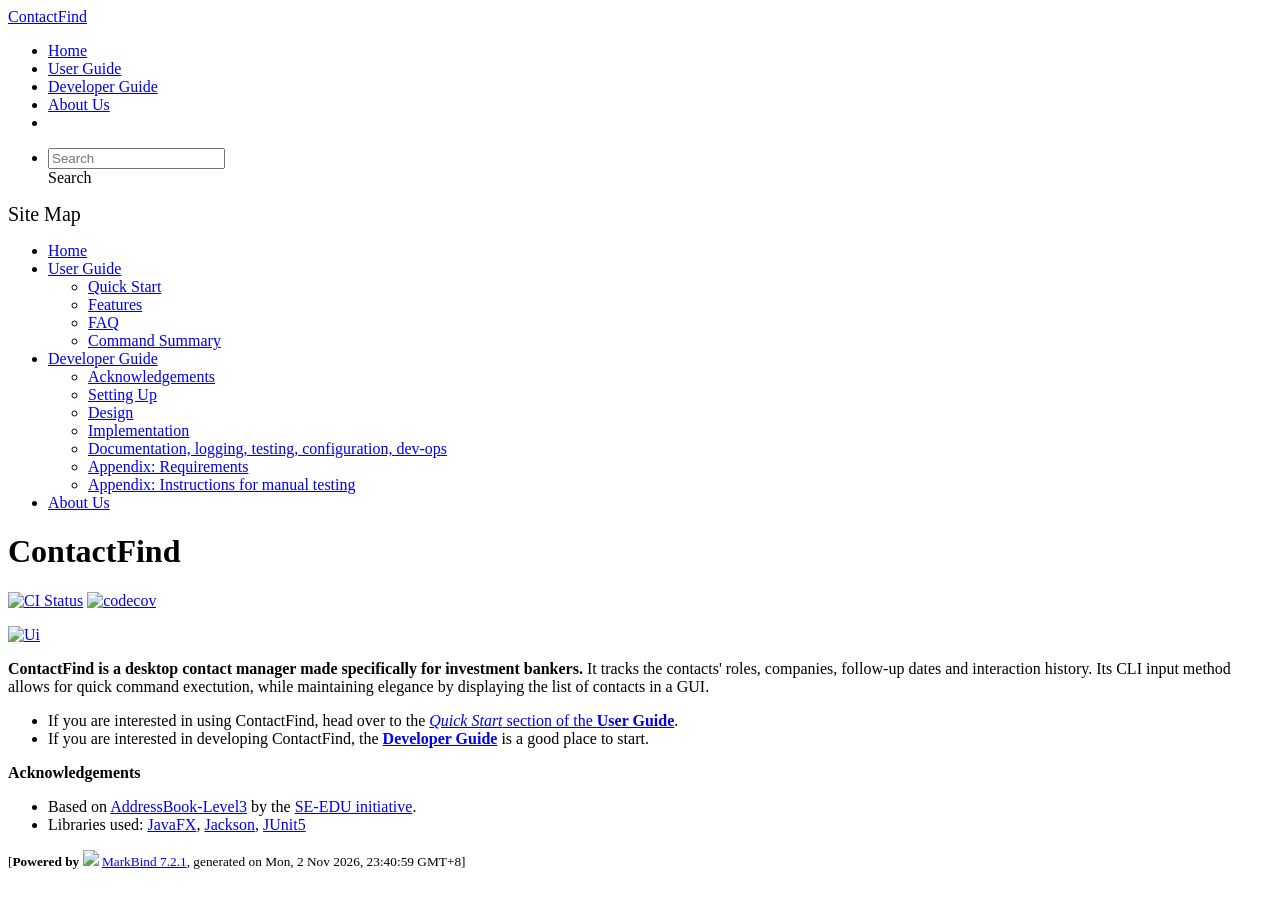
==== commit 76a78f58: "deploy: db92ca02e55d5d3c7ff9f05532226d517e9e2bf6" ====
--- a/index.html
+++ b/index.html
@@ -23,7 +23,7 @@
 <div id="app"><!--[--><header sticky><div data-v-94b60ff6><nav class="navbar navbar-expand-md d-print-none navbar-dark bg-dark" data-v-94b60ff6><div class="container-fluid" data-v-94b60ff6><div class="navbar-left" data-v-94b60ff6><!--[--><a href="/tp/index.html" title="Home" class="navbar-brand">ContactFind</a><!--]--></div><div class="navbar-default" data-v-94b60ff6><ul class="navbar-nav me-auto mt-2 mt-lg-0" data-v-94b60ff6><!--[--> <li><a href="/tp/index.html" class="nav-link">Home</a></li> <li><a href="/tp/UserGuide.html" class="nav-link">User Guide</a></li> <li><a href="/tp/DeveloperGuide.html" class="nav-link">Developer Guide</a></li> <li><a href="/tp/AboutUs.html" class="nav-link">About Us</a></li> <li><a href="https://github.com/se-edu/addressbook-level3" target="_blank" class="nav-link"><span><span aria-hidden="true" class="fab fa-github"></span></span></a></li> <!--]--></ul></div><div class="navbar-right" data-v-94b60ff6><ul class="navbar-nav" data-v-94b60ff6><!--[--><li><form class="navbar-form"><div style="position:relative;" class="dropdown" data-v-103d5c4e><!--[--><input value="" data-bs-toggle="dropdown" type="text" class="form-control" placeholder="Search" autocomplete="off" data-v-103d5c4e><div class="form-control placeholder-div-hidden" data-v-103d5c4e>Search</div><!--]--><ul class="dropdown-menu search-dropdown-menu dropdown-menu-hidden dropdown-menu-end" data-v-103d5c4e><!--[--><!--]--></ul></div></form></li><!--]--></ul><!----></div></div></nav><div style="display:none;" class="lower-navbar-container" data-v-94b60ff6><!--[--><!----><!----><!--]--></div></div></header> <div id="flex-body"><nav id="site-nav" data-v-6b1b63d2><!--[--><div class="site-nav-top"><div class="fw-bold mb-2" style="font-size:1.25rem;">Site Map</div></div> <div class="nav-component slim-scroll"><div class="site-nav-root"><!--[--><ul class="site-nav-list site-nav-list-root" data-v-6b1b63d2><!--[--><li><div class="site-nav-default-list-item site-nav-list-item-0" onclick="handleSiteNavClick(this)"><a href="/tp/index.html">Home</a></div></li> <li><div class="site-nav-default-list-item site-nav-list-item-0" onclick="handleSiteNavClick(this)"><a href="/tp/UserGuide.html">User Guide</a> <div class="site-nav-dropdown-btn-container"><i class="site-nav-dropdown-btn-icon site-nav-rotate-icon" onclick="handleSiteNavClick(this.parentNode.parentNode, false); event.stopPropagation();"><span class="glyphicon glyphicon-menu-down" aria-hidden="true"></span></i></div></div><ul class="site-nav-dropdown-container site-nav-dropdown-container-open site-nav-list"><li><div class="site-nav-default-list-item site-nav-list-item-1" onclick="handleSiteNavClick(this)"><a href="/tp/UserGuide.html#quick-start">Quick Start</a></div></li> <li><div class="site-nav-default-list-item site-nav-list-item-1" onclick="handleSiteNavClick(this)"><a href="/tp/UserGuide.html#features">Features</a></div></li> <li><div class="site-nav-default-list-item site-nav-list-item-1" onclick="handleSiteNavClick(this)"><a href="/tp/UserGuide.html#faq">FAQ</a></div></li> <li><div class="site-nav-default-list-item site-nav-list-item-1" onclick="handleSiteNavClick(this)"><a href="/tp/UserGuide.html#faq">Command Summary</a></div></li></ul></li> <li><div class="site-nav-default-list-item site-nav-list-item-0" onclick="handleSiteNavClick(this)"><a href="/tp/DeveloperGuide.html">Developer Guide</a> <div class="site-nav-dropdown-btn-container"><i class="site-nav-dropdown-btn-icon site-nav-rotate-icon" onclick="handleSiteNavClick(this.parentNode.parentNode, false); event.stopPropagation();"><span class="glyphicon glyphicon-menu-down" aria-hidden="true"></span></i></div></div><ul class="site-nav-dropdown-container site-nav-dropdown-container-open site-nav-list"><li><div class="site-nav-default-list-item site-nav-list-item-1" onclick="handleSiteNavClick(this)"><a href="/tp/DeveloperGuide.html#acknowledgements">Acknowledgements</a></div></li> <li><div class="site-nav-default-list-item site-nav-list-item-1" onclick="handleSiteNavClick(this)"><a href="/tp/DeveloperGuide.html#setting-up-getting-started">Setting Up</a></div></li> <li><div class="site-nav-default-list-item site-nav-list-item-1" onclick="handleSiteNavClick(this)"><a href="/tp/DeveloperGuide.html#design">Design</a></div></li> <li><div class="site-nav-default-list-item site-nav-list-item-1" onclick="handleSiteNavClick(this)"><a href="/tp/DeveloperGuide.html#implementation">Implementation</a></div></li> <li><div class="site-nav-default-list-item site-nav-list-item-1" onclick="handleSiteNavClick(this)"><a href="/tp/DeveloperGuide.html#documentation-logging-testing-configuration-dev-ops">Documentation, logging, testing, configuration, dev-ops</a></div></li> <li><div class="site-nav-default-list-item site-nav-list-item-1" onclick="handleSiteNavClick(this)"><a href="/tp/DeveloperGuide.html#appendix-requirements">Appendix: Requirements</a></div></li> <li><div class="site-nav-default-list-item site-nav-list-item-1" onclick="handleSiteNavClick(this)"><a href="/tp/DeveloperGuide.html#appendix-instructions-for-manual-testing">Appendix: Instructions for manual testing</a></div></li></ul></li> <li><div class="site-nav-default-list-item site-nav-list-item-0" onclick="handleSiteNavClick(this)"><a href="/tp/AboutUs.html">About Us</a></div></li><!--]--><!--v-if--></ul><!--]--></div></div><!--]--><!--v-if--></nav> <div id="content-wrapper"><h1 id="contactfind">ContactFind<a class="fa fa-anchor" href="#contactfind" onclick="event.stopPropagation()"></a></h1> <p><a href="https://github.com/AY2627S1-CS2103T-F12-2/tp/actions"><img src="https://github.com/AY2627S1-CS2103T-F12-2/tp/workflows/Java%20CI/badge.svg" alt="CI Status" class="img-fluid"></a> <a href="https://codecov.io/gh/AY2627S1-CS2103T-F12-2/tp"><img src="https://codecov.io/gh/AY2627S1-CS2103T-F12-2/tp/branch/master/graph/badge.svg" alt="codecov" class="img-fluid"></a></p> <p><a href="/tp/images/Ui.png" target="_self"><img src="/tp/images/Ui.png" alt="Ui" class="img-fluid"></a></p> <p><strong>ContactFind is a desktop contact manager made specifically for investment bankers.</strong>
 It tracks the contacts&#39; roles, companies, follow-up dates and interaction history.
 Its CLI input method allows for quick command exectution,
-while maintaining elegance by displaying the list of contacts in a GUI.</p> <ul><li>If you are interested in using ContactFind, head over to the <a href="/tp/UserGuide.html#quick-start"><em>Quick Start</em> section of the <strong>User Guide</strong></a>.</li> <li>If you are interested in developing ContactFind, the <a href="/tp/DeveloperGuide.html"><strong>Developer Guide</strong></a> is a good place to start.</li></ul> <p><strong>Acknowledgements</strong></p> <ul><li>Based on <a href="https://github.com/se-edu/addressbook-level3">AddressBook-Level3</a> by the <a href="https://se-education.org/">SE-EDU initiative</a>.</li> <li>Libraries used: <a href="https://openjfx.io/">JavaFX</a>, <a href="https://github.com/junit-team/junit5">Jackson</a>, <a href="https://github.com/junit-team/junit5">JUnit5</a></li></ul></div> <nav id="page-nav" data-v-6b1b63d2><!--[--><div class="nav-component slim-scroll"></div><!--]--><!--v-if--></nav> <div class="scroll-top-button fa-lg d-print-none" style="display:none;bottom:2%;right:2%;position:fixed;" aria-hidden="true"><!--[--><i class="fas fa-arrow-circle-up"></i><!--]--></div></div> <footer><div class="text-center"><small>[<span><strong>Powered by</strong></span> <img src="https://markbind.org/favicon.ico" width="30"> <a href="https://markbind.org/">MarkBind 7.2.1</a>, generated on Mon, 2 Nov 2026, 23:23:34 GMT+8]</small></div></footer><!--]--></div>
+while maintaining elegance by displaying the list of contacts in a GUI.</p> <ul><li>If you are interested in using ContactFind, head over to the <a href="/tp/UserGuide.html#quick-start"><em>Quick Start</em> section of the <strong>User Guide</strong></a>.</li> <li>If you are interested in developing ContactFind, the <a href="/tp/DeveloperGuide.html"><strong>Developer Guide</strong></a> is a good place to start.</li></ul> <p><strong>Acknowledgements</strong></p> <ul><li>Based on <a href="https://github.com/se-edu/addressbook-level3">AddressBook-Level3</a> by the <a href="https://se-education.org/">SE-EDU initiative</a>.</li> <li>Libraries used: <a href="https://openjfx.io/">JavaFX</a>, <a href="https://github.com/junit-team/junit5">Jackson</a>, <a href="https://github.com/junit-team/junit5">JUnit5</a></li></ul></div> <nav id="page-nav" data-v-6b1b63d2><!--[--><div class="nav-component slim-scroll"></div><!--]--><!--v-if--></nav> <div class="scroll-top-button fa-lg d-print-none" style="display:none;bottom:2%;right:2%;position:fixed;" aria-hidden="true"><!--[--><i class="fas fa-arrow-circle-up"></i><!--]--></div></div> <footer><div class="text-center"><small>[<span><strong>Powered by</strong></span> <img src="https://markbind.org/favicon.ico" width="30"> <a href="https://markbind.org/">MarkBind 7.2.1</a>, generated on Mon, 2 Nov 2026, 23:40:59 GMT+8]</small></div></footer><!--]--></div>
 </body><script src="/tp/markbind/js/bootstrap-utility.min.js"></script>
 <script src="/tp/markbind/js/polyfill.min.js"></script>
 <script src="/tp/markbind/js/vue.global.prod.min.js"></script>
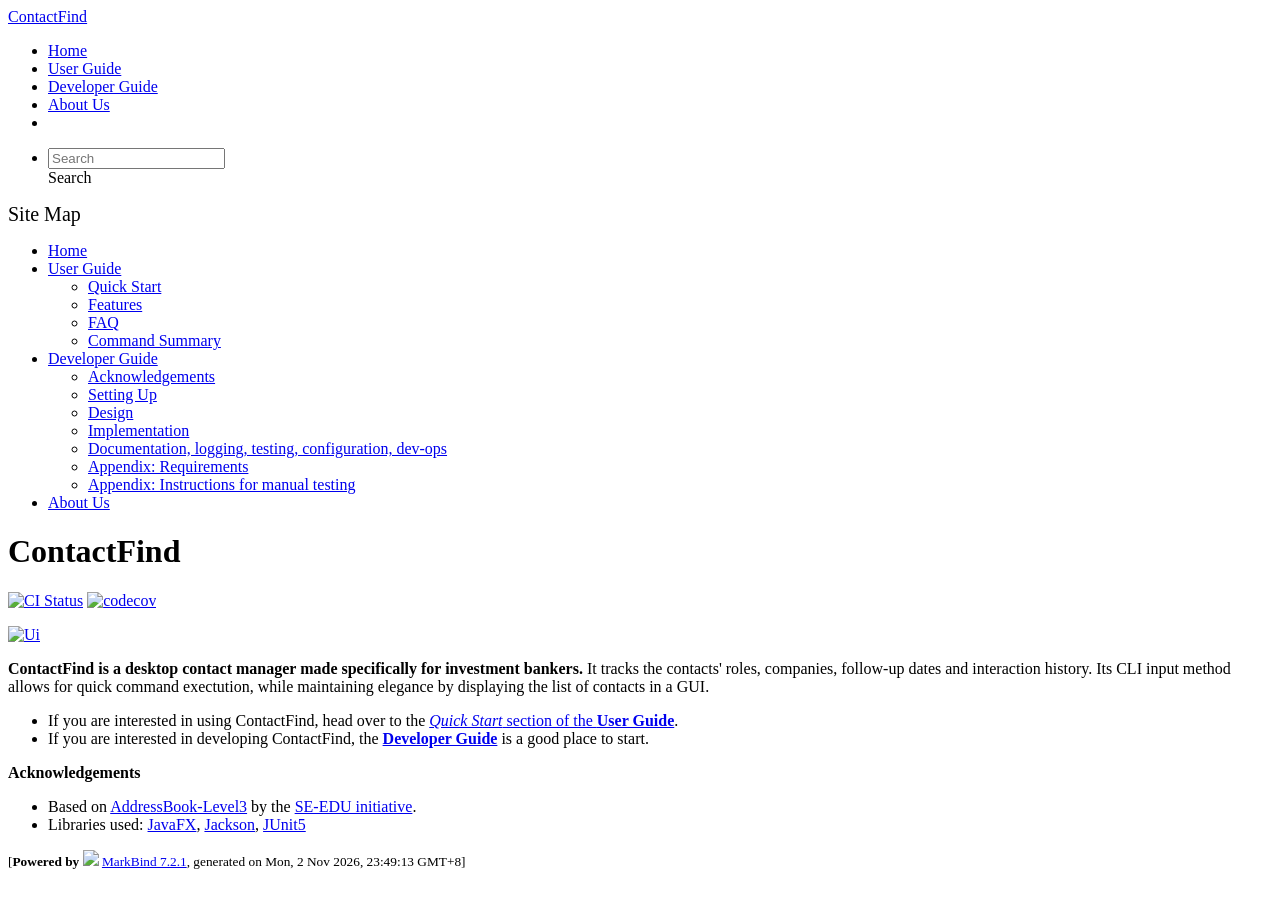
==== commit 8439be68: "deploy: 117bbeb2ea6390f6ef62f36f855cbba80d2fd801" ====
--- a/index.html
+++ b/index.html
@@ -23,7 +23,7 @@
 <div id="app"><!--[--><header sticky><div data-v-94b60ff6><nav class="navbar navbar-expand-md d-print-none navbar-dark bg-dark" data-v-94b60ff6><div class="container-fluid" data-v-94b60ff6><div class="navbar-left" data-v-94b60ff6><!--[--><a href="/tp/index.html" title="Home" class="navbar-brand">ContactFind</a><!--]--></div><div class="navbar-default" data-v-94b60ff6><ul class="navbar-nav me-auto mt-2 mt-lg-0" data-v-94b60ff6><!--[--> <li><a href="/tp/index.html" class="nav-link">Home</a></li> <li><a href="/tp/UserGuide.html" class="nav-link">User Guide</a></li> <li><a href="/tp/DeveloperGuide.html" class="nav-link">Developer Guide</a></li> <li><a href="/tp/AboutUs.html" class="nav-link">About Us</a></li> <li><a href="https://github.com/se-edu/addressbook-level3" target="_blank" class="nav-link"><span><span aria-hidden="true" class="fab fa-github"></span></span></a></li> <!--]--></ul></div><div class="navbar-right" data-v-94b60ff6><ul class="navbar-nav" data-v-94b60ff6><!--[--><li><form class="navbar-form"><div style="position:relative;" class="dropdown" data-v-103d5c4e><!--[--><input value="" data-bs-toggle="dropdown" type="text" class="form-control" placeholder="Search" autocomplete="off" data-v-103d5c4e><div class="form-control placeholder-div-hidden" data-v-103d5c4e>Search</div><!--]--><ul class="dropdown-menu search-dropdown-menu dropdown-menu-hidden dropdown-menu-end" data-v-103d5c4e><!--[--><!--]--></ul></div></form></li><!--]--></ul><!----></div></div></nav><div style="display:none;" class="lower-navbar-container" data-v-94b60ff6><!--[--><!----><!----><!--]--></div></div></header> <div id="flex-body"><nav id="site-nav" data-v-6b1b63d2><!--[--><div class="site-nav-top"><div class="fw-bold mb-2" style="font-size:1.25rem;">Site Map</div></div> <div class="nav-component slim-scroll"><div class="site-nav-root"><!--[--><ul class="site-nav-list site-nav-list-root" data-v-6b1b63d2><!--[--><li><div class="site-nav-default-list-item site-nav-list-item-0" onclick="handleSiteNavClick(this)"><a href="/tp/index.html">Home</a></div></li> <li><div class="site-nav-default-list-item site-nav-list-item-0" onclick="handleSiteNavClick(this)"><a href="/tp/UserGuide.html">User Guide</a> <div class="site-nav-dropdown-btn-container"><i class="site-nav-dropdown-btn-icon site-nav-rotate-icon" onclick="handleSiteNavClick(this.parentNode.parentNode, false); event.stopPropagation();"><span class="glyphicon glyphicon-menu-down" aria-hidden="true"></span></i></div></div><ul class="site-nav-dropdown-container site-nav-dropdown-container-open site-nav-list"><li><div class="site-nav-default-list-item site-nav-list-item-1" onclick="handleSiteNavClick(this)"><a href="/tp/UserGuide.html#quick-start">Quick Start</a></div></li> <li><div class="site-nav-default-list-item site-nav-list-item-1" onclick="handleSiteNavClick(this)"><a href="/tp/UserGuide.html#features">Features</a></div></li> <li><div class="site-nav-default-list-item site-nav-list-item-1" onclick="handleSiteNavClick(this)"><a href="/tp/UserGuide.html#faq">FAQ</a></div></li> <li><div class="site-nav-default-list-item site-nav-list-item-1" onclick="handleSiteNavClick(this)"><a href="/tp/UserGuide.html#faq">Command Summary</a></div></li></ul></li> <li><div class="site-nav-default-list-item site-nav-list-item-0" onclick="handleSiteNavClick(this)"><a href="/tp/DeveloperGuide.html">Developer Guide</a> <div class="site-nav-dropdown-btn-container"><i class="site-nav-dropdown-btn-icon site-nav-rotate-icon" onclick="handleSiteNavClick(this.parentNode.parentNode, false); event.stopPropagation();"><span class="glyphicon glyphicon-menu-down" aria-hidden="true"></span></i></div></div><ul class="site-nav-dropdown-container site-nav-dropdown-container-open site-nav-list"><li><div class="site-nav-default-list-item site-nav-list-item-1" onclick="handleSiteNavClick(this)"><a href="/tp/DeveloperGuide.html#acknowledgements">Acknowledgements</a></div></li> <li><div class="site-nav-default-list-item site-nav-list-item-1" onclick="handleSiteNavClick(this)"><a href="/tp/DeveloperGuide.html#setting-up-getting-started">Setting Up</a></div></li> <li><div class="site-nav-default-list-item site-nav-list-item-1" onclick="handleSiteNavClick(this)"><a href="/tp/DeveloperGuide.html#design">Design</a></div></li> <li><div class="site-nav-default-list-item site-nav-list-item-1" onclick="handleSiteNavClick(this)"><a href="/tp/DeveloperGuide.html#implementation">Implementation</a></div></li> <li><div class="site-nav-default-list-item site-nav-list-item-1" onclick="handleSiteNavClick(this)"><a href="/tp/DeveloperGuide.html#documentation-logging-testing-configuration-dev-ops">Documentation, logging, testing, configuration, dev-ops</a></div></li> <li><div class="site-nav-default-list-item site-nav-list-item-1" onclick="handleSiteNavClick(this)"><a href="/tp/DeveloperGuide.html#appendix-requirements">Appendix: Requirements</a></div></li> <li><div class="site-nav-default-list-item site-nav-list-item-1" onclick="handleSiteNavClick(this)"><a href="/tp/DeveloperGuide.html#appendix-instructions-for-manual-testing">Appendix: Instructions for manual testing</a></div></li></ul></li> <li><div class="site-nav-default-list-item site-nav-list-item-0" onclick="handleSiteNavClick(this)"><a href="/tp/AboutUs.html">About Us</a></div></li><!--]--><!--v-if--></ul><!--]--></div></div><!--]--><!--v-if--></nav> <div id="content-wrapper"><h1 id="contactfind">ContactFind<a class="fa fa-anchor" href="#contactfind" onclick="event.stopPropagation()"></a></h1> <p><a href="https://github.com/AY2627S1-CS2103T-F12-2/tp/actions"><img src="https://github.com/AY2627S1-CS2103T-F12-2/tp/workflows/Java%20CI/badge.svg" alt="CI Status" class="img-fluid"></a> <a href="https://codecov.io/gh/AY2627S1-CS2103T-F12-2/tp"><img src="https://codecov.io/gh/AY2627S1-CS2103T-F12-2/tp/branch/master/graph/badge.svg" alt="codecov" class="img-fluid"></a></p> <p><a href="/tp/images/Ui.png" target="_self"><img src="/tp/images/Ui.png" alt="Ui" class="img-fluid"></a></p> <p><strong>ContactFind is a desktop contact manager made specifically for investment bankers.</strong>
 It tracks the contacts&#39; roles, companies, follow-up dates and interaction history.
 Its CLI input method allows for quick command exectution,
-while maintaining elegance by displaying the list of contacts in a GUI.</p> <ul><li>If you are interested in using ContactFind, head over to the <a href="/tp/UserGuide.html#quick-start"><em>Quick Start</em> section of the <strong>User Guide</strong></a>.</li> <li>If you are interested in developing ContactFind, the <a href="/tp/DeveloperGuide.html"><strong>Developer Guide</strong></a> is a good place to start.</li></ul> <p><strong>Acknowledgements</strong></p> <ul><li>Based on <a href="https://github.com/se-edu/addressbook-level3">AddressBook-Level3</a> by the <a href="https://se-education.org/">SE-EDU initiative</a>.</li> <li>Libraries used: <a href="https://openjfx.io/">JavaFX</a>, <a href="https://github.com/junit-team/junit5">Jackson</a>, <a href="https://github.com/junit-team/junit5">JUnit5</a></li></ul></div> <nav id="page-nav" data-v-6b1b63d2><!--[--><div class="nav-component slim-scroll"></div><!--]--><!--v-if--></nav> <div class="scroll-top-button fa-lg d-print-none" style="display:none;bottom:2%;right:2%;position:fixed;" aria-hidden="true"><!--[--><i class="fas fa-arrow-circle-up"></i><!--]--></div></div> <footer><div class="text-center"><small>[<span><strong>Powered by</strong></span> <img src="https://markbind.org/favicon.ico" width="30"> <a href="https://markbind.org/">MarkBind 7.2.1</a>, generated on Mon, 2 Nov 2026, 23:40:59 GMT+8]</small></div></footer><!--]--></div>
+while maintaining elegance by displaying the list of contacts in a GUI.</p> <ul><li>If you are interested in using ContactFind, head over to the <a href="/tp/UserGuide.html#quick-start"><em>Quick Start</em> section of the <strong>User Guide</strong></a>.</li> <li>If you are interested in developing ContactFind, the <a href="/tp/DeveloperGuide.html"><strong>Developer Guide</strong></a> is a good place to start.</li></ul> <p><strong>Acknowledgements</strong></p> <ul><li>Based on <a href="https://github.com/se-edu/addressbook-level3">AddressBook-Level3</a> by the <a href="https://se-education.org/">SE-EDU initiative</a>.</li> <li>Libraries used: <a href="https://openjfx.io/">JavaFX</a>, <a href="https://github.com/junit-team/junit5">Jackson</a>, <a href="https://github.com/junit-team/junit5">JUnit5</a></li></ul></div> <nav id="page-nav" data-v-6b1b63d2><!--[--><div class="nav-component slim-scroll"></div><!--]--><!--v-if--></nav> <div class="scroll-top-button fa-lg d-print-none" style="display:none;bottom:2%;right:2%;position:fixed;" aria-hidden="true"><!--[--><i class="fas fa-arrow-circle-up"></i><!--]--></div></div> <footer><div class="text-center"><small>[<span><strong>Powered by</strong></span> <img src="https://markbind.org/favicon.ico" width="30"> <a href="https://markbind.org/">MarkBind 7.2.1</a>, generated on Mon, 2 Nov 2026, 23:49:13 GMT+8]</small></div></footer><!--]--></div>
 </body><script src="/tp/markbind/js/bootstrap-utility.min.js"></script>
 <script src="/tp/markbind/js/polyfill.min.js"></script>
 <script src="/tp/markbind/js/vue.global.prod.min.js"></script>
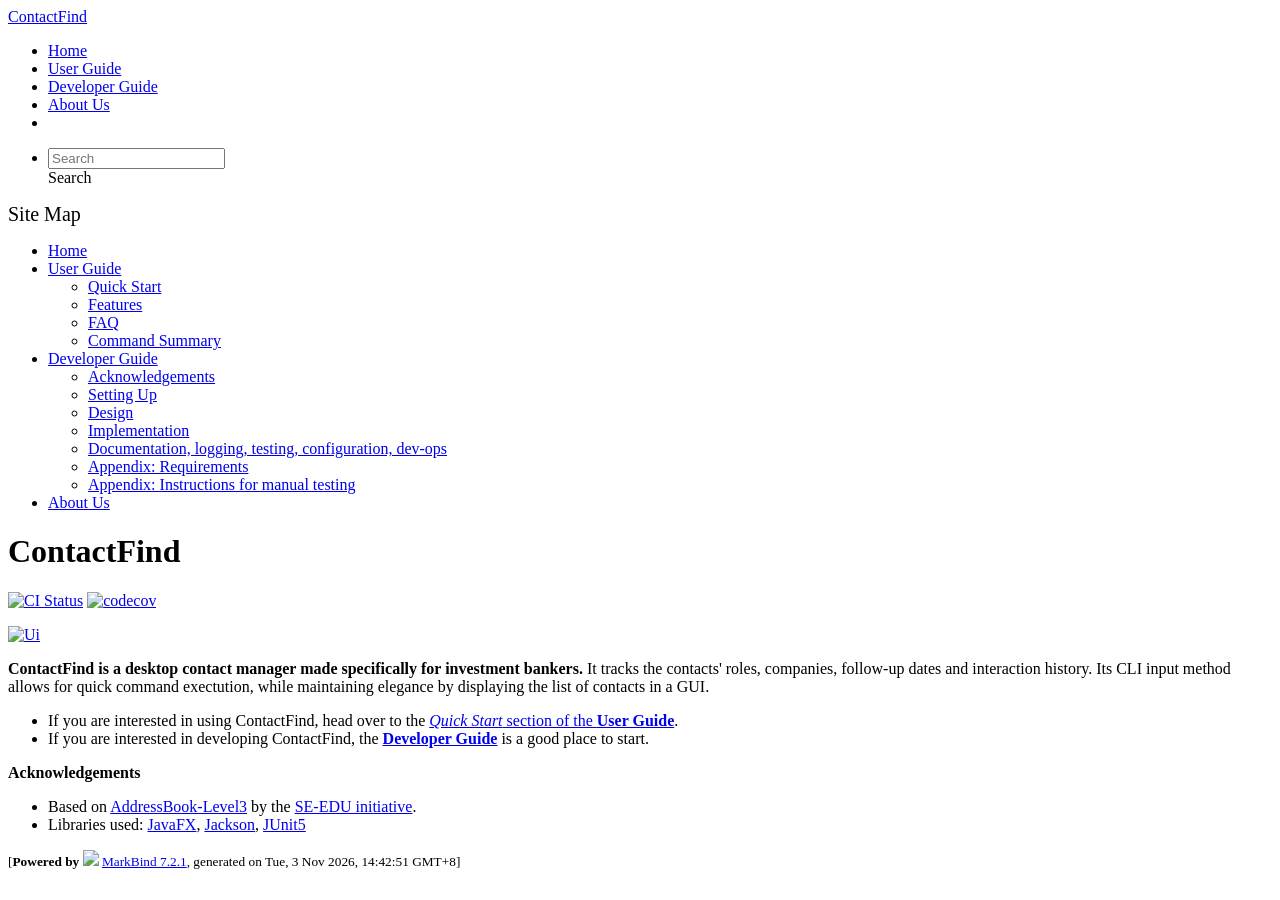
==== commit eb0df4dc: "deploy: a7e702bb46043f2660aa6d57bb9392d68a75cc79" ====
--- a/index.html
+++ b/index.html
@@ -23,7 +23,7 @@
 <div id="app"><!--[--><header sticky><div data-v-94b60ff6><nav class="navbar navbar-expand-md d-print-none navbar-dark bg-dark" data-v-94b60ff6><div class="container-fluid" data-v-94b60ff6><div class="navbar-left" data-v-94b60ff6><!--[--><a href="/tp/index.html" title="Home" class="navbar-brand">ContactFind</a><!--]--></div><div class="navbar-default" data-v-94b60ff6><ul class="navbar-nav me-auto mt-2 mt-lg-0" data-v-94b60ff6><!--[--> <li><a href="/tp/index.html" class="nav-link">Home</a></li> <li><a href="/tp/UserGuide.html" class="nav-link">User Guide</a></li> <li><a href="/tp/DeveloperGuide.html" class="nav-link">Developer Guide</a></li> <li><a href="/tp/AboutUs.html" class="nav-link">About Us</a></li> <li><a href="https://github.com/se-edu/addressbook-level3" target="_blank" class="nav-link"><span><span aria-hidden="true" class="fab fa-github"></span></span></a></li> <!--]--></ul></div><div class="navbar-right" data-v-94b60ff6><ul class="navbar-nav" data-v-94b60ff6><!--[--><li><form class="navbar-form"><div style="position:relative;" class="dropdown" data-v-103d5c4e><!--[--><input value="" data-bs-toggle="dropdown" type="text" class="form-control" placeholder="Search" autocomplete="off" data-v-103d5c4e><div class="form-control placeholder-div-hidden" data-v-103d5c4e>Search</div><!--]--><ul class="dropdown-menu search-dropdown-menu dropdown-menu-hidden dropdown-menu-end" data-v-103d5c4e><!--[--><!--]--></ul></div></form></li><!--]--></ul><!----></div></div></nav><div style="display:none;" class="lower-navbar-container" data-v-94b60ff6><!--[--><!----><!----><!--]--></div></div></header> <div id="flex-body"><nav id="site-nav" data-v-6b1b63d2><!--[--><div class="site-nav-top"><div class="fw-bold mb-2" style="font-size:1.25rem;">Site Map</div></div> <div class="nav-component slim-scroll"><div class="site-nav-root"><!--[--><ul class="site-nav-list site-nav-list-root" data-v-6b1b63d2><!--[--><li><div class="site-nav-default-list-item site-nav-list-item-0" onclick="handleSiteNavClick(this)"><a href="/tp/index.html">Home</a></div></li> <li><div class="site-nav-default-list-item site-nav-list-item-0" onclick="handleSiteNavClick(this)"><a href="/tp/UserGuide.html">User Guide</a> <div class="site-nav-dropdown-btn-container"><i class="site-nav-dropdown-btn-icon site-nav-rotate-icon" onclick="handleSiteNavClick(this.parentNode.parentNode, false); event.stopPropagation();"><span class="glyphicon glyphicon-menu-down" aria-hidden="true"></span></i></div></div><ul class="site-nav-dropdown-container site-nav-dropdown-container-open site-nav-list"><li><div class="site-nav-default-list-item site-nav-list-item-1" onclick="handleSiteNavClick(this)"><a href="/tp/UserGuide.html#quick-start">Quick Start</a></div></li> <li><div class="site-nav-default-list-item site-nav-list-item-1" onclick="handleSiteNavClick(this)"><a href="/tp/UserGuide.html#features">Features</a></div></li> <li><div class="site-nav-default-list-item site-nav-list-item-1" onclick="handleSiteNavClick(this)"><a href="/tp/UserGuide.html#faq">FAQ</a></div></li> <li><div class="site-nav-default-list-item site-nav-list-item-1" onclick="handleSiteNavClick(this)"><a href="/tp/UserGuide.html#faq">Command Summary</a></div></li></ul></li> <li><div class="site-nav-default-list-item site-nav-list-item-0" onclick="handleSiteNavClick(this)"><a href="/tp/DeveloperGuide.html">Developer Guide</a> <div class="site-nav-dropdown-btn-container"><i class="site-nav-dropdown-btn-icon site-nav-rotate-icon" onclick="handleSiteNavClick(this.parentNode.parentNode, false); event.stopPropagation();"><span class="glyphicon glyphicon-menu-down" aria-hidden="true"></span></i></div></div><ul class="site-nav-dropdown-container site-nav-dropdown-container-open site-nav-list"><li><div class="site-nav-default-list-item site-nav-list-item-1" onclick="handleSiteNavClick(this)"><a href="/tp/DeveloperGuide.html#acknowledgements">Acknowledgements</a></div></li> <li><div class="site-nav-default-list-item site-nav-list-item-1" onclick="handleSiteNavClick(this)"><a href="/tp/DeveloperGuide.html#setting-up-getting-started">Setting Up</a></div></li> <li><div class="site-nav-default-list-item site-nav-list-item-1" onclick="handleSiteNavClick(this)"><a href="/tp/DeveloperGuide.html#design">Design</a></div></li> <li><div class="site-nav-default-list-item site-nav-list-item-1" onclick="handleSiteNavClick(this)"><a href="/tp/DeveloperGuide.html#implementation">Implementation</a></div></li> <li><div class="site-nav-default-list-item site-nav-list-item-1" onclick="handleSiteNavClick(this)"><a href="/tp/DeveloperGuide.html#documentation-logging-testing-configuration-dev-ops">Documentation, logging, testing, configuration, dev-ops</a></div></li> <li><div class="site-nav-default-list-item site-nav-list-item-1" onclick="handleSiteNavClick(this)"><a href="/tp/DeveloperGuide.html#appendix-requirements">Appendix: Requirements</a></div></li> <li><div class="site-nav-default-list-item site-nav-list-item-1" onclick="handleSiteNavClick(this)"><a href="/tp/DeveloperGuide.html#appendix-instructions-for-manual-testing">Appendix: Instructions for manual testing</a></div></li></ul></li> <li><div class="site-nav-default-list-item site-nav-list-item-0" onclick="handleSiteNavClick(this)"><a href="/tp/AboutUs.html">About Us</a></div></li><!--]--><!--v-if--></ul><!--]--></div></div><!--]--><!--v-if--></nav> <div id="content-wrapper"><h1 id="contactfind">ContactFind<a class="fa fa-anchor" href="#contactfind" onclick="event.stopPropagation()"></a></h1> <p><a href="https://github.com/AY2627S1-CS2103T-F12-2/tp/actions"><img src="https://github.com/AY2627S1-CS2103T-F12-2/tp/workflows/Java%20CI/badge.svg" alt="CI Status" class="img-fluid"></a> <a href="https://codecov.io/gh/AY2627S1-CS2103T-F12-2/tp"><img src="https://codecov.io/gh/AY2627S1-CS2103T-F12-2/tp/branch/master/graph/badge.svg" alt="codecov" class="img-fluid"></a></p> <p><a href="/tp/images/Ui.png" target="_self"><img src="/tp/images/Ui.png" alt="Ui" class="img-fluid"></a></p> <p><strong>ContactFind is a desktop contact manager made specifically for investment bankers.</strong>
 It tracks the contacts&#39; roles, companies, follow-up dates and interaction history.
 Its CLI input method allows for quick command exectution,
-while maintaining elegance by displaying the list of contacts in a GUI.</p> <ul><li>If you are interested in using ContactFind, head over to the <a href="/tp/UserGuide.html#quick-start"><em>Quick Start</em> section of the <strong>User Guide</strong></a>.</li> <li>If you are interested in developing ContactFind, the <a href="/tp/DeveloperGuide.html"><strong>Developer Guide</strong></a> is a good place to start.</li></ul> <p><strong>Acknowledgements</strong></p> <ul><li>Based on <a href="https://github.com/se-edu/addressbook-level3">AddressBook-Level3</a> by the <a href="https://se-education.org/">SE-EDU initiative</a>.</li> <li>Libraries used: <a href="https://openjfx.io/">JavaFX</a>, <a href="https://github.com/junit-team/junit5">Jackson</a>, <a href="https://github.com/junit-team/junit5">JUnit5</a></li></ul></div> <nav id="page-nav" data-v-6b1b63d2><!--[--><div class="nav-component slim-scroll"></div><!--]--><!--v-if--></nav> <div class="scroll-top-button fa-lg d-print-none" style="display:none;bottom:2%;right:2%;position:fixed;" aria-hidden="true"><!--[--><i class="fas fa-arrow-circle-up"></i><!--]--></div></div> <footer><div class="text-center"><small>[<span><strong>Powered by</strong></span> <img src="https://markbind.org/favicon.ico" width="30"> <a href="https://markbind.org/">MarkBind 7.2.1</a>, generated on Mon, 2 Nov 2026, 23:49:13 GMT+8]</small></div></footer><!--]--></div>
+while maintaining elegance by displaying the list of contacts in a GUI.</p> <ul><li>If you are interested in using ContactFind, head over to the <a href="/tp/UserGuide.html#quick-start"><em>Quick Start</em> section of the <strong>User Guide</strong></a>.</li> <li>If you are interested in developing ContactFind, the <a href="/tp/DeveloperGuide.html"><strong>Developer Guide</strong></a> is a good place to start.</li></ul> <p><strong>Acknowledgements</strong></p> <ul><li>Based on <a href="https://github.com/se-edu/addressbook-level3">AddressBook-Level3</a> by the <a href="https://se-education.org/">SE-EDU initiative</a>.</li> <li>Libraries used: <a href="https://openjfx.io/">JavaFX</a>, <a href="https://github.com/junit-team/junit5">Jackson</a>, <a href="https://github.com/junit-team/junit5">JUnit5</a></li></ul></div> <nav id="page-nav" data-v-6b1b63d2><!--[--><div class="nav-component slim-scroll"></div><!--]--><!--v-if--></nav> <div class="scroll-top-button fa-lg d-print-none" style="display:none;bottom:2%;right:2%;position:fixed;" aria-hidden="true"><!--[--><i class="fas fa-arrow-circle-up"></i><!--]--></div></div> <footer><div class="text-center"><small>[<span><strong>Powered by</strong></span> <img src="https://markbind.org/favicon.ico" width="30"> <a href="https://markbind.org/">MarkBind 7.2.1</a>, generated on Tue, 3 Nov 2026, 14:42:51 GMT+8]</small></div></footer><!--]--></div>
 </body><script src="/tp/markbind/js/bootstrap-utility.min.js"></script>
 <script src="/tp/markbind/js/polyfill.min.js"></script>
 <script src="/tp/markbind/js/vue.global.prod.min.js"></script>
